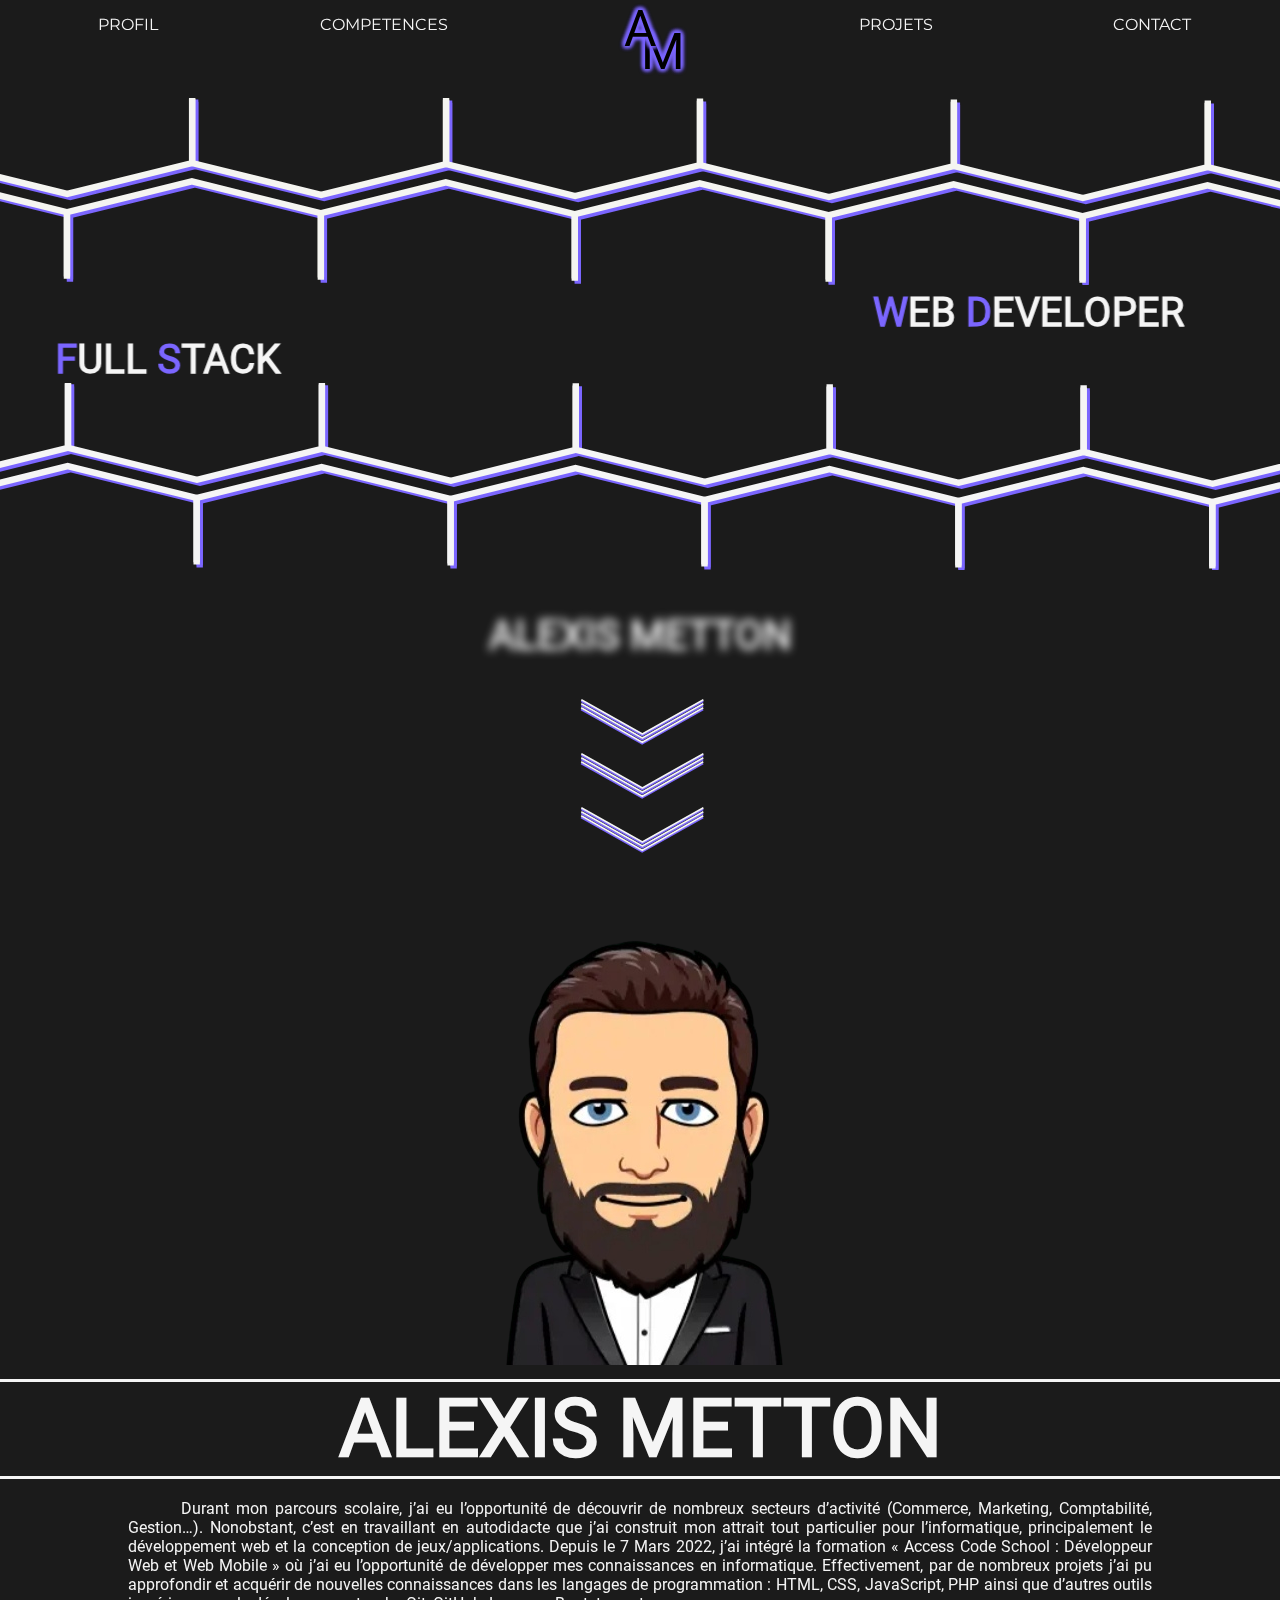
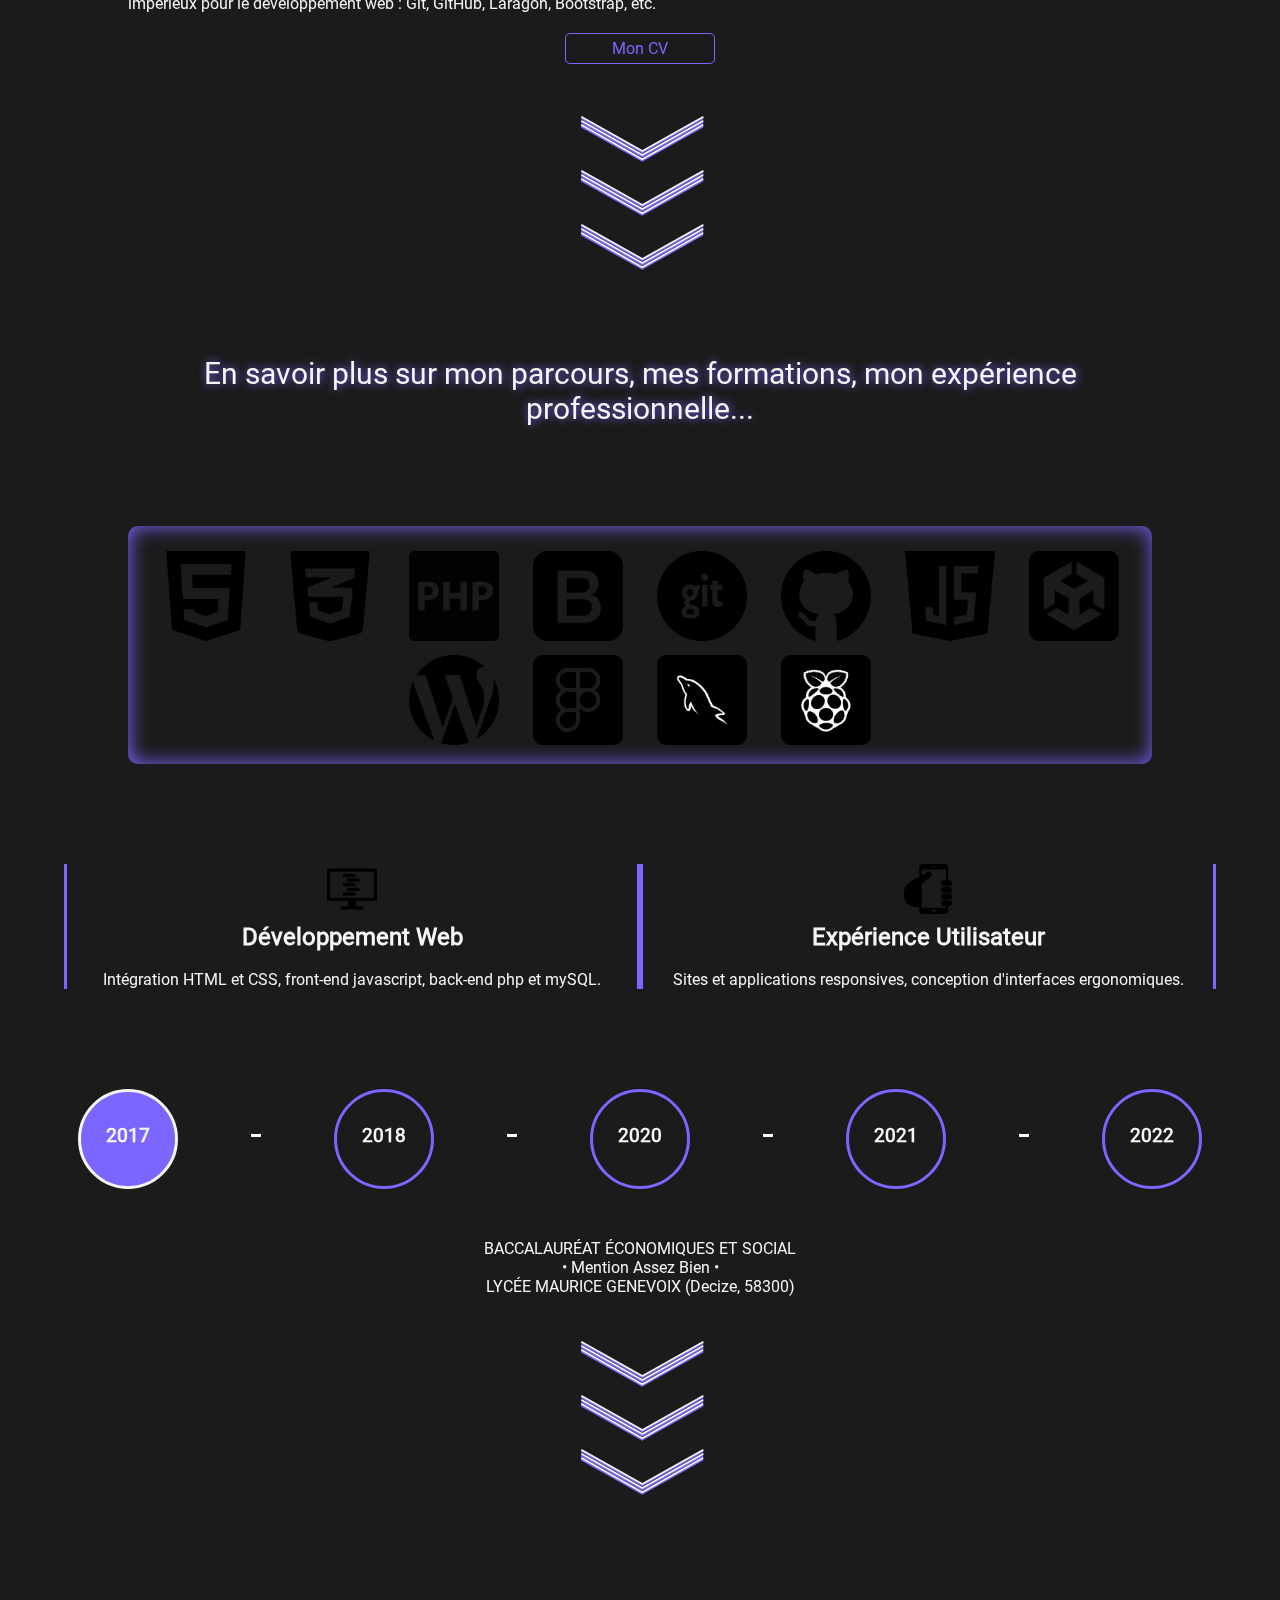
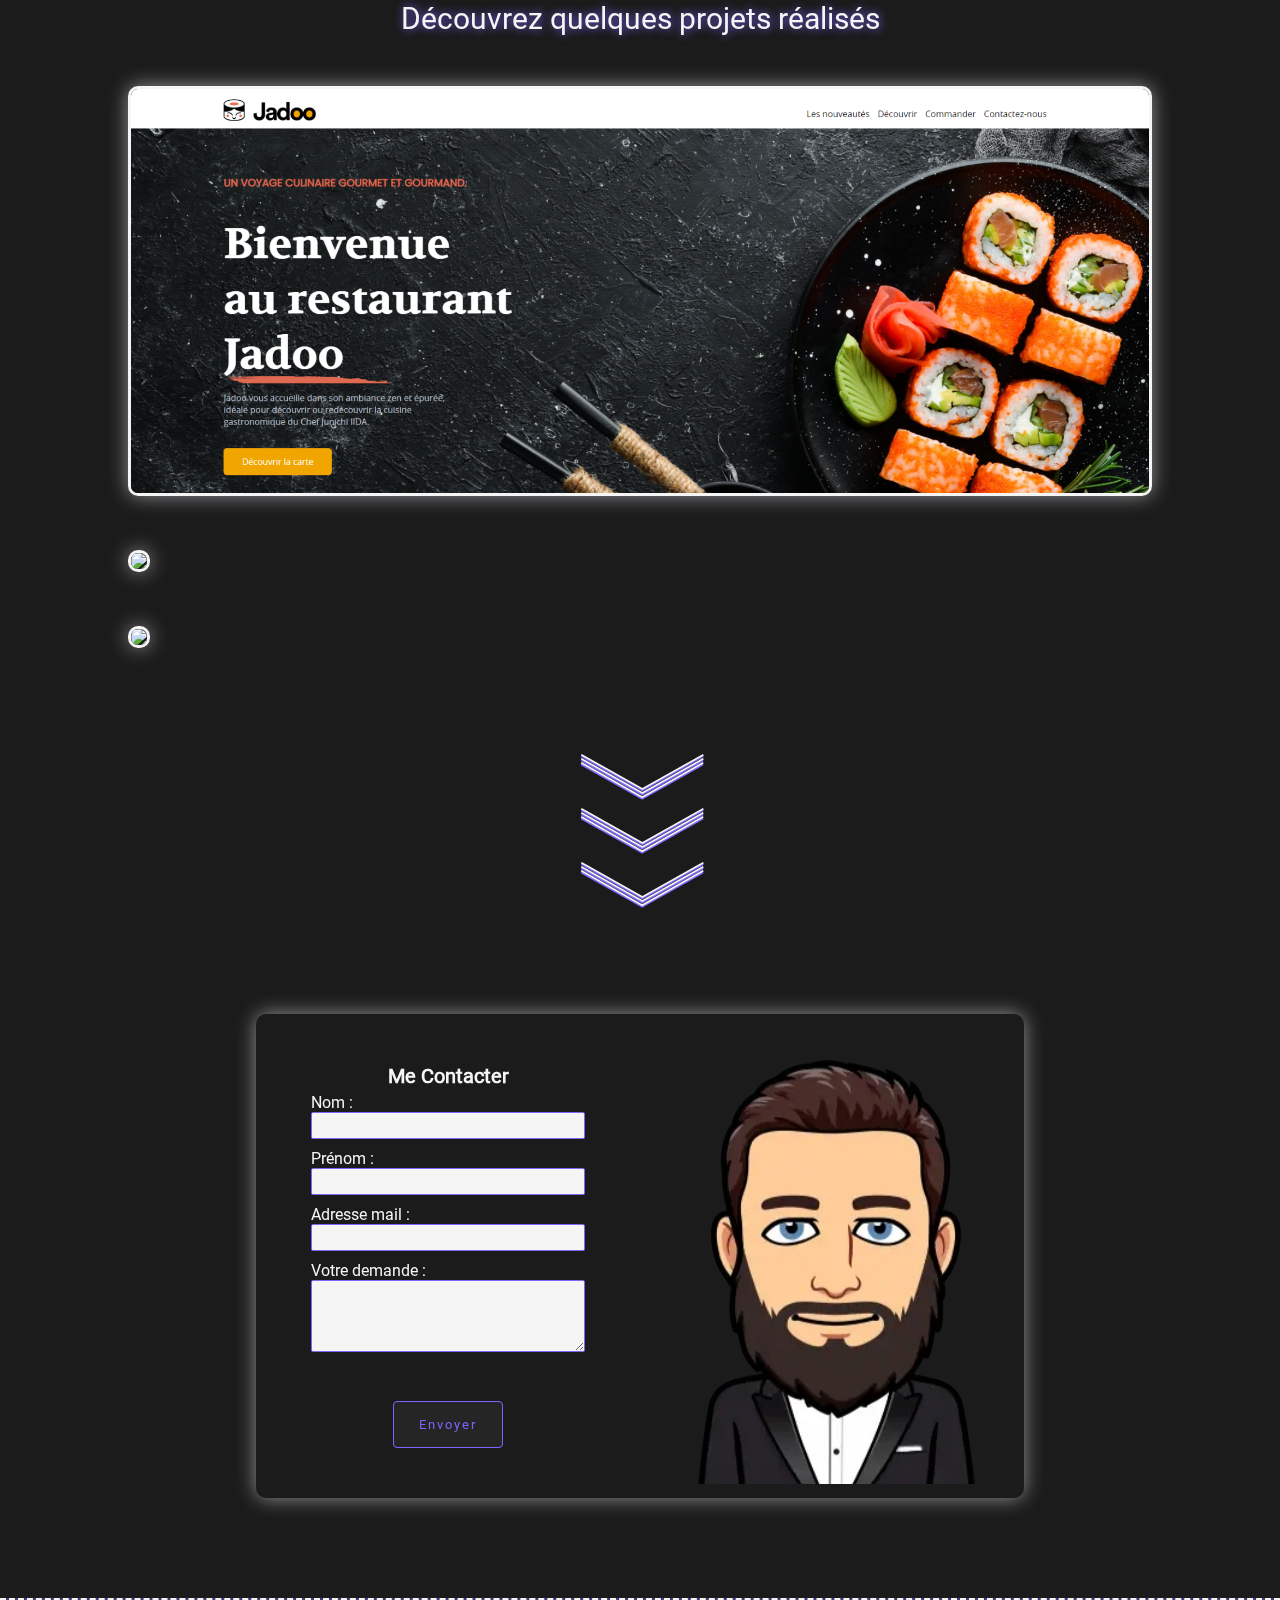
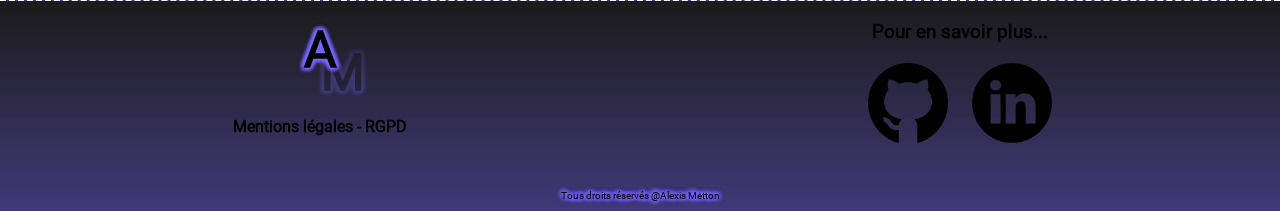
==== index.html @ 6cbc7628 "ncgfxdgsdhx," ====
<!DOCTYPE html>
<html lang="fr">
<head>
    <!--<link rel="icon" href="img/Projecteur.png">-->
    <meta charset="UTF-8">
    <meta http-equiv="X-UA-Compatible" content="IE=edge">
    <meta name="viewport" content="width=device-width, initial-scale=1.0">
    <link rel="stylesheet" href="CSS/form.css"/>
    <title>Alexis Metton</title>
</head>
<body>
    <header>
        <nav>
            <a href="#section_2">PROFIL <img class="rond" src="img/rond.svg" height="10px"></a>
            <a href="#section_3">COMPETENCES <img class="rond" src="img/rond.svg" height="10px"></a>
            <a href=""><p><span class="A">A</span><span class="M">M</span></p></a>
            <a href="#section_4">PROJETS <img class="rond" src="img/rond.svg" height="10px"></a>
            <a href="#section_5">CONTACT <img class="rond" src="img/rond.svg" height="10px"></a>
            <img id="burger" class="burger" src="img/burger.svg" height="30px" onclick="menu()">
            <img id="croix" style="display: none;" class="croix" src="img/croix.svg" height="30px" onclick="menu1()">
        </nav>
        <div id="nav" class="nav">
            <a href="#section_2">PROFIL</a>
            <a href="#section_3">COMPETENCES</a>
            <a href="#section_4">PROJETS</a>
            <a href="#section_5">CONTACT</a>
        </div>
    </header>
    <section id="section_1">
    <div>
        <div><img src="img/hautform.svg"></div>
        <div style="display: grid;grid-template-rows: 1fr 1fr;" >
            <marquee behavior="alternate"><h1><span>W</span>EB <span>D</span>EVELOPER</h1></marquee>
            <marquee behavior="alternate" direction="right"><h1><span>F</span>ULL <span>S</span>TACK</h1></marquee>
        </div>
        <div><img src="img/basform.svg"></div>
    </div><br><br>
    <h1 class="nom" id="nom">ALEXIS METTON</h1><br><br>
        <a href="#section_2"><img class="fleche" src="img/fleche.svg" height="50px"></a>
        <a href="#section_2"><img class="fleche2" src="img/fleche.svg" height="50px"></a>
        <a href="#section_2"><img class="fleche3" src="img/fleche.svg" height="50px"></a>
    </section>
    <section id="section_2">
        <div class="recadre"></div>
        <div class="portrait">
            <img src="img/Screenshot_20220531_180703-removebg-preview.png" alt="emoji alexis metton">
        </div>
        <div class="nom">
            <h1>ALEXIS METTON</h1>
        </div>
        <p>&ensp; &ensp; &ensp; &ensp;Durant mon parcours scolaire, j’ai eu l’opportunité de découvrir de nombreux secteurs d’activité (Commerce, Marketing, Comptabilité, Gestion…). Nonobstant, c’est en travaillant en autodidacte que j’ai construit mon attrait tout particulier pour l’informatique, principalement le développement web et la conception de jeux/applications. Depuis le 7 Mars 2022, j’ai intégré la formation « Access Code School : Développeur Web et Web Mobile » où j’ai eu l’opportunité de développer mes connaissances en informatique. Effectivement, par de nombreux projets j’ai pu approfondir et acquérir de nouvelles connaissances dans les langages de programmation : HTML, CSS, JavaScript, PHP ainsi que d’autres outils impérieux pour le développement web : Git, GitHub, Laragon, Bootstrap, etc.</p>
        <a href="" download=""><p class="CV">Mon CV</p></a>
        <a href="#section_3"><img class="fleche" src="img/fleche.svg" height="50px"></a>
        <a href="#section_3"><img class="fleche2" src="img/fleche.svg" height="50px"></a>
        <a href="#section_3"><img class="fleche3" src="img/fleche.svg" height="50px"></a>
    </section>
    <section id="section_3">
        <p class="titre">En savoir plus sur mon parcours, mes formations, mon expérience professionnelle...</p>
        <div class="recadre"></div>
        <div class="logo">
            <img src="img/html.png" height="100px">
            <img src="img/css-3.png" height="100px">
            <img src="img/php.png" height="100px">
            <img src="img/bootstrap.png" height="100px">
            <img src="img/git.png" height="100px">
            <img src="img/github.png" height="100px">
            <img src="img/js.png" height="100px">
            <img src="img/unity.png" height="100px">
            <img src="img/wordpress.png" height="100px">
            <img src="img/figma.png" height="100px">
            <img src="img/mysql.png" height="100px">
            <img src="img/raspberry.png" height="100px">
        </div>
        <div class="travail">
            <div class="comp">
                <img src="img/web.png" height="50px">
                <h2>Développement Web</h2><br>
                <p>Intégration HTML et CSS, front-end javascript, back-end php et mySQL.</p>
            </div>
            <div class="comp">
                <img src="img/smartphone.png" height="50px">
                <h2>Expérience Utilisateur</h2><br>
                <p>Sites et applications responsives, conception d'interfaces ergonomiques.</p>
            </div>
        </div>
        <div class="parcours" style="margin-left: 5px;margin-right: 5px;">
            <div class="cercle" id="cercle1" onclick="bullebac()">
                <h3>2017</h3>
            </div><img src="img/ligne.jpg" height="3px" width="10px" style="margin-top: 45px;">
            <div class="cercle" id="cercle2" onclick="bulleiut()">
                <h3>2018</h3>
            </div><img src="img/ligne.jpg" height="3px" width="10px" style="margin-top: 45px;">
            <div class="cercle" id="cercle3" onclick="bullebts()">
                <h3>2020</h3>
            </div><img src="img/ligne.jpg" height="3px" width="10px" style="margin-top: 45px;">
            <div class="cercle" id="cercle4" onclick="bulledcg()">
                <h3>2021</h3>
            </div><img src="img/ligne.jpg" height="3px" width="10px" style="margin-top: 45px;">
            <div class="cercle" id="cercle5" onclick="bulleacs()">
                <h3>2022</h3>
            </div>
        </div>
        <div class="infos">
            <p class="bac" id="bac">BACCALAURÉAT ÉCONOMIQUES ET SOCIAL <br>• Mention Assez Bien • <br>LYCÉE MAURICE GENEVOIX (Decize, 58300)</p>
            <p class="iut" id="iut">1° ANNÉE DUT TECHNIQUES DE COMMERCIALISATION <br>• Étude axée sur le Commerce et le Marketing • <br>IUT D’ALLIER (Moulins, 03000)</p>
            <p class="bts" id="bts">BTS COMPTABILITÉ ET GESTION <br>• Obtention avec 16,88 de moyenne • <br>LYCÉE JEAN MONNET (Moulins,03000)</p>
            <p class="dcg" id="dcg">2° ANNÉE LICENCE DCG <br>• Diplôme Comptabilité et Gestion • <br>LYCÉE SIDOINE APOLLINAIRE (Clermont-Ferrand, 63000)</p>
            <p class="acs" id="acs">FORMATION ACCESS CODE SCHOOL <br>• Axée sur le Développement Web • <br>ONLINEFORMAPRO (Nevers, 58000)</p>
        </div>
        <a href="#section_4"><img class="fleche" src="img/fleche.svg" height="50px"></a>
        <a href="#section_4"><img class="fleche2" src="img/fleche.svg" height="50px"></a>
        <a href="#section_4"><img class="fleche3" src="img/fleche.svg" height="50px"></a>
    </section>
    <section id="section_4">
        <div class="cadre">
            <p>Découvrez quelques projets réalisés</p>
            <div class="projet" id="projet1" onclick="openModal1()">
                <img src="img/jadoo.png">
            </div>
            <div class="projet" id="projet2" onclick="openModal2()">
                <img src="img/travelers.png">
            </div>
            <div class="projet" id="projet3" onclick="openModal3()">
                <img src="img/enlight.png">
            </div>
        </div>
        <a href="#section_5"><img class="fleche" src="img/fleche.svg" height="50px"></a>
        <a href="#section_5"><img class="fleche2" src="img/fleche.svg" height="50px"></a>
        <a href="#section_5"><img class="fleche3" src="img/fleche.svg" height="50px"></a>
    </section>
    <section id="section_5">
        <article class="ligne">
            <form method="post" action="traitement.php" class="colonne">
                <h5>Me Contacter</h5>
                <div class="img"></div>
                <div class="ligne">
                    <p class="colonne">
                        <label for="nom">Nom :</label>
                        <input type="text" name="nom" required>
                    </p>
                    <p class="colonne">
                        <label for="prenom">Prénom :</label>
                        <input type="text" name="prenom" required>
                    </p>
                </div>
                <p class="colonne">
                    <label for="mail">Adresse mail :</label>
                    <input type="email" name="mail" required>
                </p>
                <p class="colonne">
                    <label for="demande">Votre demande :</label>
                    <textarea name="demande" rows="4" required></textarea>
                </p>
                <input type="submit" value="Envoyer">
            </form>
        </article>
    </section>
    <footer>
        <div class="ligne">
            <div id="logofooter">
                <a href="#"><p><span class="A">A</span><span class="M">M</span></p></a><br><br>
                <a href="#">Mentions légales - RGPD</a>
            </div>
            <div id="reseaux">
                <h3>Pour en savoir plus...</h3>
                <div class="ligne1">
                    <button><img src="img/github.png" alt="Github" height="80px"></button>
                    <button><img src="img/linkedin.png" alt="Linkedin" height="80px"></button>
                </div>
            </div>
        </div><br><br>
        <p class="droit">Tous droits réservés @Alexis Metton</p>
    </footer>
    <div id="scroll_to_top">
        <a href="#top">
            <img src="img/scrollTop.svg" height="20px">
        </a>
    </div>
    <div id="overlay" class="overlay" onclick="closeAvecOverlay()">

    </div>
    <div id="popup1">
        <span onclick="closeModal1()" id="btnClose" class="btnClose">&times;</span>
    </div> 
    <div id="popup2">

    </div> 
    <div id="popup3">

    </div> 
</body>
</html>
<script src="JavaScript/JavaScipt.js"></script>
---- CSS/form.css ----
@import "font.css";

*{
    box-sizing: border-box;
    margin: 0;
    padding:0;

    font-family: "Roboto-Regular";
}
html{
    scroll-behavior: smooth;
}
body{
    min-width: 500px;
    background-color: rgb(27, 27, 27);
}
::-webkit-scrollbar {
    display: none;
    }
.fleche{
    width: 100%;
    animation-duration: .9s;
    animation-name: clignoter1;
    animation-iteration-count: infinite;
    transition: none;
}
.fleche2{
    width: 100%;
    animation-duration: .9s;
    animation-name: clignoter2;
    animation-iteration-count: infinite;
    transition: none;
}
.fleche3{
    width: 100%;
    animation-duration: .9s;
    animation-name: clignoter3;
    animation-iteration-count: infinite;
    transition: none;
}
#scroll_to_top {
    position: fixed;
    bottom: 30px;
    right: 30px;
    opacity: 0;
    border-style: solid;
    border-radius: 50%;
    padding: 10px;
    border-color: whitesmoke;
    border-width: 1px;
    z-index: 1;
  }
  #scroll_to_top:hover {
    transform: scale(1.05);
  }
/***************************************************Header***************************************************************/
nav {
    display: grid;
    grid-template-columns: 1fr 1fr 1fr 1fr 1fr;
    width: 100%;
}
.rond{
    display: block;
    visibility: hidden;
    margin: auto;
    background-color: whitesmoke;
    border-radius: 50%;
    transform: translateY(50px);
}
nav a{
    color: whitesmoke;
    text-decoration: none;
    font-family: "Montserrat-Regular";
    margin: auto;
}
nav a:hover{
    cursor: pointer;
    color: whitesmoke;
}
nav a:hover .rond{
    visibility: visible;
    transform: translateY(0px);
    transition: 250ms;
}
nav a:hover:nth-child(3){
    text-decoration: none;
}
a{
    text-decoration: none;
}
nav p{
    color: black;
    margin: auto;
    font-size: 50px;
    text-shadow: 1px 1px 5px rgb(123, 102, 255), 1px -1px 5px rgb(123, 102, 255), -1px 1px 5px rgb(123, 102, 255), -1px -1px 5px rgb(123, 102, 255), 1px -1px 5px rgb(123, 102, 255), -1px 1px 5px rgb(123, 102, 255), -1px -1px 5px rgb(123, 102, 255), -1px -1px 5px rgb(123, 102, 255);
}
nav p .M{
    position: absolute;
    margin-left: -16px;
    margin-top: 23px;
    z-index: -1;
}
header{
    background-color: rgb(27, 27, 27);
    position: sticky;
    top: 0;
    z-index: 10;
}
nav .burger{
    display: none;
}
.nav{
    display: grid;
    position: absolute;
    top: 0px;
    width: 100%;
    text-align: center;
    display: none;
}
.nav a{
    margin-top: 5px;
    color: whitesmoke;
    text-shadow: 2px 0 1px rgb(123, 102, 255);
    font-family: "Montserrat-Regular";
}
/***************************************************Section 1******************************************************/
#section_1{
    margin-top: 40px;
}
#section_1 img{
    width: 100%;
}
#section_1 h1{
    font-size: 40px;
    color: whitesmoke;
}
#section_1 h1 span{
    font-size: 40px;
    color: rgb(123, 102, 255);
}
#section_1 .nom span{
    color: whitesmoke;
}
#section_1 .nom{
    filter: blur(5px);
    text-align: center;
}
#section_1 .dvlp{
    animation: marquee 15s linear infinite;
}
#section_1 .full{
    animation: marquee 15s linear infinite;
}
/************************************Section 2***********************************/
#section_2 .recadre{
    padding-top:50px;
}
#section_2 .portrait{
    text-align: center;
}
#section_2 h1{
    text-align: center;
}
#section_2 .nom{
    width: 100%;
    border-style: solid;
    border-color: whitesmoke;
    color: whitesmoke;
    border-left: none;
    border-right: none;
    margin-top: 10px;
    font-size: 40px;
}
#section_2 p{
    text-align: justify;
    color: whitesmoke;
    width: 80%;
    margin: auto;
    margin-top: 20px;
}
#section_2 .CV{
    margin-top: 10px;
    text-align: center;
    color: whitesmoke;
    border-style: solid;
    border-color: rgb(123, 102, 255);
    color : rgb(123, 102, 255);
    width: 150px;
    margin: auto;
    justify-content: center;
    padding-top: 5px;
    padding-bottom: 5px;
    padding-left: 0;
    padding-right: 0;
    border-radius: 5px;
    margin-top: 20px;
    cursor: pointer;
    margin-bottom: 50px;
    border-width: 1px;
}
#section_2 .CV:hover{
    background-color: whitesmoke;
    transition: 250ms;
    transform: scale(1.1);
}
/*****************************************Section 3*************************************/
#section_3 .titre{
    padding-top: 80px;
    color: whitesmoke;
    text-align: center;
    font-size: 30px;
    text-shadow: 1px 0 10px rgb(123, 102, 255);
    margin-top: 100px;
    width: 80%;
    margin: auto;
}
#section_3 .recadre{
    padding-top:50px;
}
#section_3 .logo{
    width: 80%;
    margin: auto;
    padding-top: 15px;
    padding-bottom: 15px;
    text-align: center;
    border-radius: 10px;
    box-shadow: inset 1px 0 20px rgb(123, 102, 255);
    margin-top: 50px;
}
#section_3 .logo img{
    padding-top: 10px;
    padding-top: 10px;
    margin-left: 15px;
    margin-right: 15px;
}
#section_3 .logo img:hover{
    transform: scale(1.1);
    transition: 250ms;
}
#section_3 .travail{
    width: 90%;
    text-align: center;
    margin: auto;
    margin-top: 100px;
}
#section_3 .travail img{
    margin: auto;
    margin-bottom: 5px;
}
#section_3 .travail img:hover{
    transform: translateY(-10px);
    transition: 250ms;
}
#section_3 .travail{
    display: grid;
    grid-template-columns: 1fr 1fr;
}
#section_3 .comp{
    color: whitesmoke;
    border-right: solid rgb(123, 102, 255);
    border-left: solid rgb(123, 102, 255);
    padding-left: 10px;
    padding-right: 10px;
}
#section_3 .parcours{
    margin-top: 100px;
    display: flex;
}
#section_3 .cercle{
    border-radius: 50%;
    width: 100px;
    height: 100px;
    margin: auto;
    border-style: solid;
    border-color: rgb(123, 102, 255);
    cursor: pointer;
    z-index: 3;
}
#section_3 .cercle:hover{
    background-color: rgb(123, 102, 255);
    transition: 250ms;
}
#section_3 .cercle h3{
    text-align: center;
    margin-top: auto;
    margin-bottom: auto;
    color: whitesmoke;
    margin-top: 35%;
}
#section_3 .infos{
    width: 50%;
    margin: auto;
    margin-top: 50px;
    color: whitesmoke;
    text-align: center;
    margin-bottom: 150px;
    position: relative;
}
#section_3 #cercle1{
    background-color: rgb(123, 102, 255);
    border-style: solid;
    border-color: whitesmoke;
}
#section_3 .bac{
    opacity: 1;
    position: absolute;
    right: 0;
    left: 0;
}
#section_3 .iut{
    opacity:0;
    position: absolute;
    right: 0;
    left: 0;
}
#section_3 .bts{
    opacity:0;
    position: absolute;
    right: 0;
    left: 0;
}
#section_3 .dcg{
    opacity:0;
    position: absolute;
    right: 0;
    left: 0;
}
#section_3 .acs{
    opacity:0;
    position: absolute;
    right: 0;
    left: 0;
}
/**********************************Section 4***************************************/
#section_4{
    padding-top: 80px;
}
#section_4 .cadre{
    width: 80%;
    margin: auto;
    border-radius: 10px;
    margin-bottom: 100px;
}
#section_4 p{
    padding-top: 20px;
    color: whitesmoke;
    text-align: center;
    font-size: 30px;
    text-shadow: 1px 0 10px rgb(123, 102, 255);
}
#section_4 .projet{
    width: 100%;
    margin: auto;
    margin-top: 50px;
}
#section_4 img{
    width: 100%;
    border-radius: 10px;
    box-shadow: 0 0 20px rgba(245, 245, 255, 0.548);
}
#section_4 img:hover{
    transform: scale(1.01);
    transition: 250ms;
}
#section_4 > a img{
    box-shadow: none;
}
#section_4 .projet img{
    z-index: 1;
    width: 100%;
    border-radius: 10px;
    border-style: solid;
    border-color: whitesmoke;
}

/*********************************Section 5***************************************/
#section_5 {
    text-align: center;
    margin-top: 100px;
}
#section_5 article {
    position: relative;
    box-shadow: 0 0 20px rgba(245, 245, 245, 0.548);
    border-radius: 10px;
    width: 60%;
    max-width: 1200px;
    margin: auto;
    transition: box-shadow 1250ms;
}

#section_5 form {
    align-items: center;
    width: 50%;
    padding: 50px;
    transition: 500ms;
}

#section_5 form p {
    text-align: left;
    width: 100%;
    padding: 5px;
}

#section_5 label + input, #section_5 label + textarea {
    border: solid 1px rgb(123, 102, 255);
    border-radius: 2px;
    background-color: whitesmoke;
    width: 100%;
    padding: 5px;
    resize: vertical;
    transition: background-color 500ms;
}

#section_5 label + input:hover, #section_5 label + input:focus, #section_5 label + textarea:hover, #section_5 label + textarea:focus {
    background-color: rgb(37, 37, 37);
}

#section_5 label + input:focus:invalid, #section_5 label + textarea:focus:invalid {
    background-color: rgb(199, 53, 53);
}

#section_5 form div {
    flex-wrap: nowrap;
    width: 100%;
}

#section_5 form div>* {
    flex: 1;
}

#section_5 form>input {
    border: none;
    border-radius: 4px;
    background-color: rgb(37, 37, 37);
    width: min-content;
    padding: 15px 25px;
    margin-top: 40px;
    cursor: pointer;
    transition: 125ms;
    letter-spacing: 2px;
    color: rgb(123, 102, 255);
    border-style: solid;
    border-width: 1px;
    border-color: rgb(123, 102, 255);
}

#section_5 form>input:hover, #section_5 form>input:focus {
    transform: scale(1.1);
    background-color: whitesmoke;
    transition: 250ms;
    border-style: solid;
    border-color: rgb(123, 102, 255);
}

#section_5 .img {
    position: absolute;
    top: 0;
    right: 0;
    background: url(../img/Screenshot_20220531_180703-removebg-preview.png);
    background-repeat: no-repeat;
    background-position-y: center;
    background-position-x: center;
    border-radius: 0 10px 10px 0;
    width: 50%;
    height: 100%;
    transition: 500ms 250ms;
}
#section_5 h5{
    font-size: 20px;
    color: whitesmoke;
}
#section_5 label{
    color: whitesmoke;
}
/***********************************footer*************************************/
footer{
    border-top: dashed;
    margin-top: 100px;
    color: whitesmoke;
    text-align: center;
    background: linear-gradient(rgb(27, 27, 27), rgba(122, 102, 255, 0.411));
}
footer .ligne{
    display: grid;
    grid-template-columns: 1fr 1fr;
}
footer p{
    color: black;
    margin: auto;
    font-size: 50px;
    text-shadow: 1px 1px 5px rgb(123, 102, 255), 1px -1px 5px rgb(123, 102, 255), -1px 1px 5px rgb(123, 102, 255), -1px -1px 5px rgb(123, 102, 255), 1px -1px 5px rgb(123, 102, 255), -1px 1px 5px rgb(123, 102, 255), -1px -1px 5px rgb(123, 102, 255), -1px -1px 5px rgb(123, 102, 255);
}
footer #lignefooter a p span:hover .M{
    z-index: 0;
}
footer p .M{
    position: absolute;
    margin-left: -16px;
    margin-top: 23px;
    z-index: -1;
}
footer a{
    color: black;
    font-weight: bold;
}
footer h1 span{
    color: rgb(123, 102, 255);
}
footer .ligne{
    margin-top: 20px;
}
footer button{
    margin-top: 20px;
    margin-left: 10px;
    margin-right: 10px;
    background-color: transparent;
    border-style: none;
}
footer .droit{
    padding-bottom: 10px; 
    padding-top: 5px;
    font-size: 10px;
    color: black;
}
footer img:hover{
    transform: scale(1.1);
    transition: 250ms;
}
footer h3{
    color: black;
    font-weight: bold;
}
/*****************************Keyframes*******************************/
@keyframes clignoter1 {
    0%   { opacity:1; }
    50%   {opacity:0; }
    100% { opacity:0; }
  }
@keyframes clignoter2 {
    0%   { opacity:0; }
    40%   {opacity:1; }
    100% { opacity:0; }
  }
@keyframes clignoter3 {
    0%   { opacity:0; }
    40%   {opacity:0; }
    90% { opacity:1; }
  }
/***************************Media Queries***************************/
/**************************Header****************************************/
@media screen and (max-width:850px){
    nav a {
        display: none;
    }
    nav a:nth-child(3){
        display: flex;
    }
    nav .burger{
        display: flex;
        margin: auto;
        position: absolute;
        right: 25px;
        margin-top: 25px;
    }
    nav .croix{
        display: flex;
        margin: auto;
        position: absolute;
        right: 25px;
        margin-top: 25px;
    }
}
/************************Section 5************************************/
@media screen and (max-width:1200px){
    #section_5 .img {
        width: 50%;
    }
    #section_5 form {
        width:60%;
    }
}
@media screen and (max-width:1000px){
#section_5 article{
    display: grid;
    grid-template-columns: 1fr;
}
#section_5 {
    text-align: center;
    margin-top: 100px;
}
#section_5 .img {
    position: relative;
    background: url(/img/Screenshot_20220531_180703-removebg-preview.png);
    background-repeat: no-repeat;
    background-position-y: center;
    background-position-x: center;
    border-radius: 0 10px 10px 0;
    width: 100%;
    height: 500px;
    margin: auto;
    transition: 500ms 250ms;
}
#section_5 article {
    width: 60%;
}

#section_5 form {
    width: 100%;
}
}
@media screen and (max-width:640px){
    #section_5 article {
        width: 80%;
    }
    
    #section_5 form {
        width: 100%;
    }
}
/***********************Footer*******************************************/
@media screen and (max-width:450px){
    footer .ligne{
        display: grid;
        grid-template-columns: 1fr;
    }
    footer #reseaux{
        margin-top: 20px;
    }
}

/***************************************Popup**********************************/
.overlay{
    position: fixed;
    left: 0;
    top: 0;
    background-color: rgba(27, 27, 27, 0);
    width: 100%;
    height: 100%;
    z-index: -1;
    opacity: 0;
    /*display: none;*/
}
#popup1{
    top: 0;
    left: 10%;
    margin: 20vh auto;
    position: fixed;
    width:80%;
    height: 65%;
    background-color: rgba(27, 27, 27, 0.562);
    border-radius: 10px;
    box-shadow: 10px 10px 20px 10px rgba(245, 245, 245, 0.24);
    z-index: -2;
    opacity: 0;
    overflow-y: scroll;
    overflow-x:hidden;
    /*display: none;*/
}
#popup2{
    top: 0;
    left: 10%;
    margin: 30vh auto;
    position: fixed;
    width:80%;
    height: 50%;
    background-color: rgba(27, 27, 27, 0.562);
    border-radius: 10px;
    box-shadow: 10px 10px 20px 10px rgba(245, 245, 245, 0.24);
    z-index: -2;
    opacity: 0;
    overflow-y: scroll;
    overflow-x:hidden;
    /*display: none;*/
}
#popup3{
    top: 0;
    left: 10%;
    margin: 30vh auto;
    position: fixed;
    width:80%;
    height: 50%;
    background-color: rgba(27, 27, 27, 0.562);
    border-radius: 10px;
    box-shadow: 10px 10px 20px 10px rgba(245, 245, 245, 0.24);
    z-index: -2;
    opacity: 0;
    overflow-y: scroll;
    overflow-x:hidden;
    /*display: none;*/
}
::-webkit-scrollbar {
    display: none;
    }
.btnClose{
    float: right;
    cursor: pointer;
    color: whitesmoke;
    right: 30px;
    top: 20px;
    position: sticky;
}
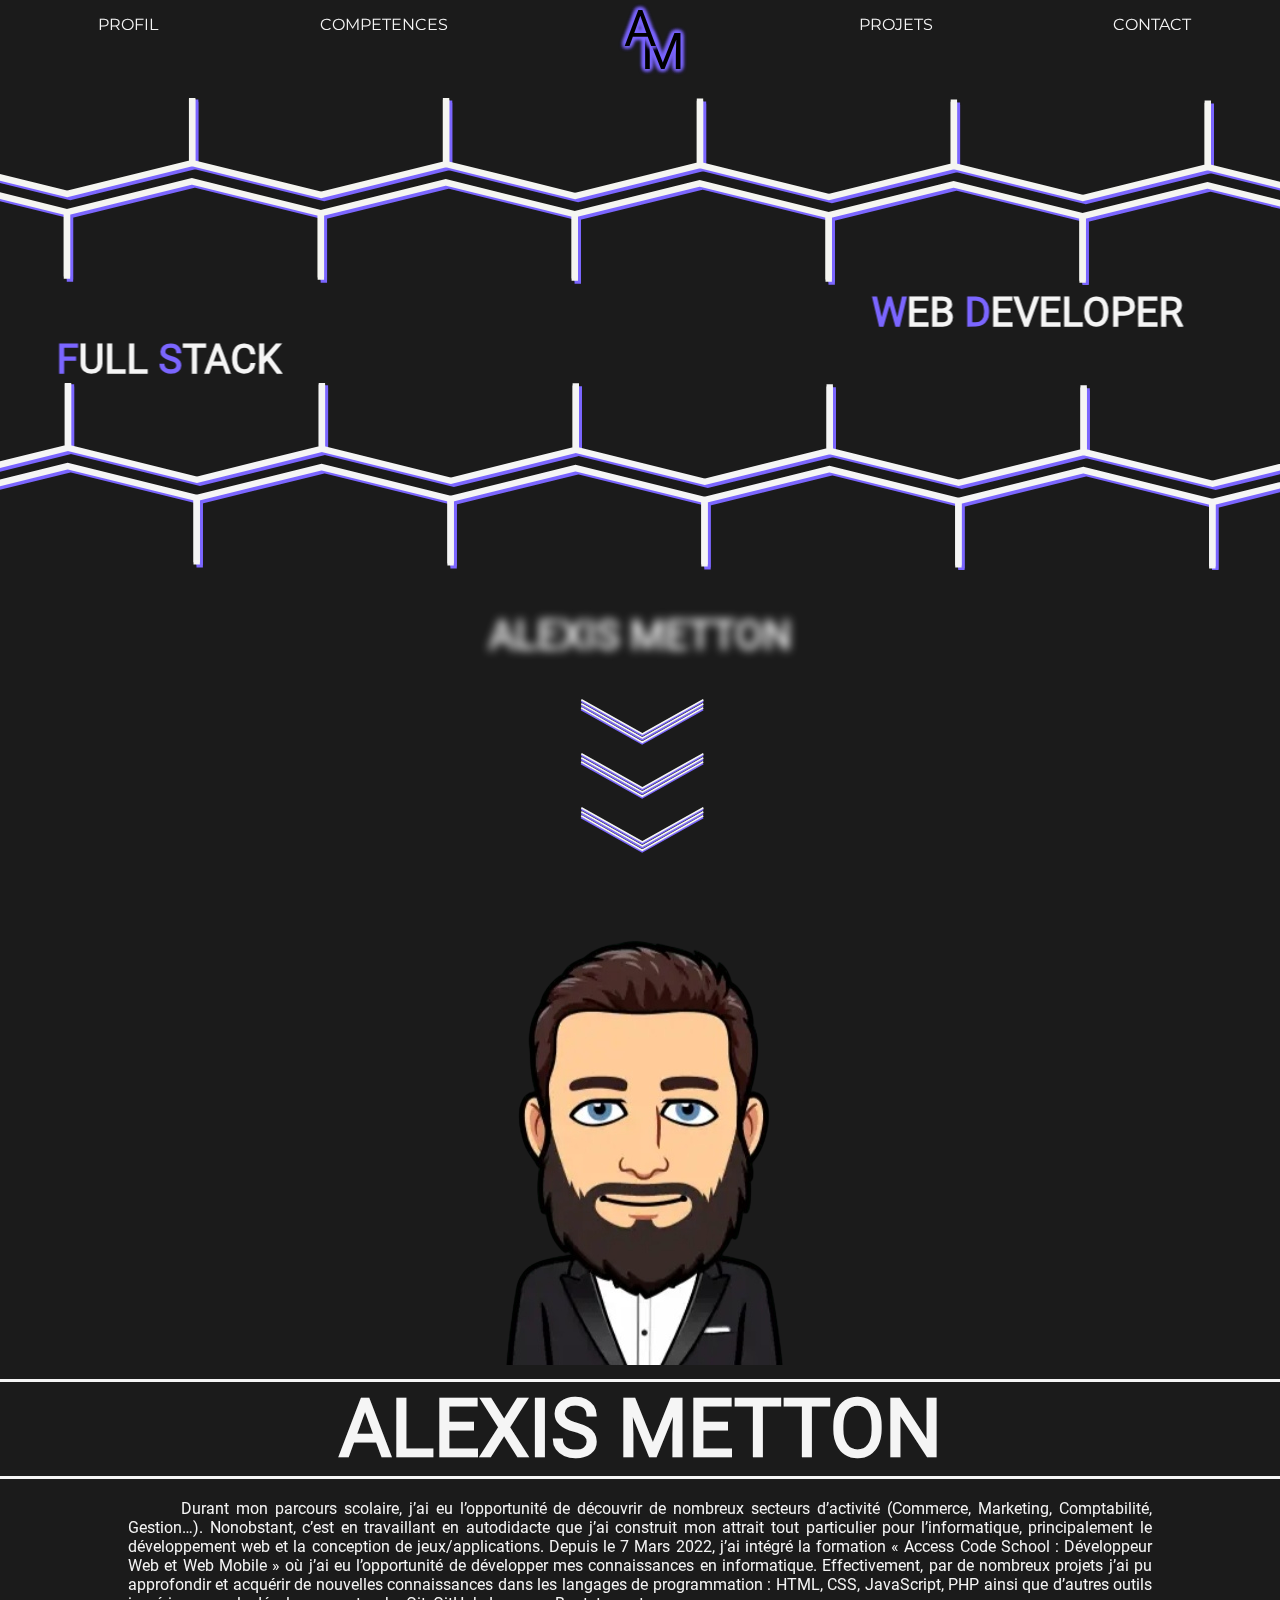
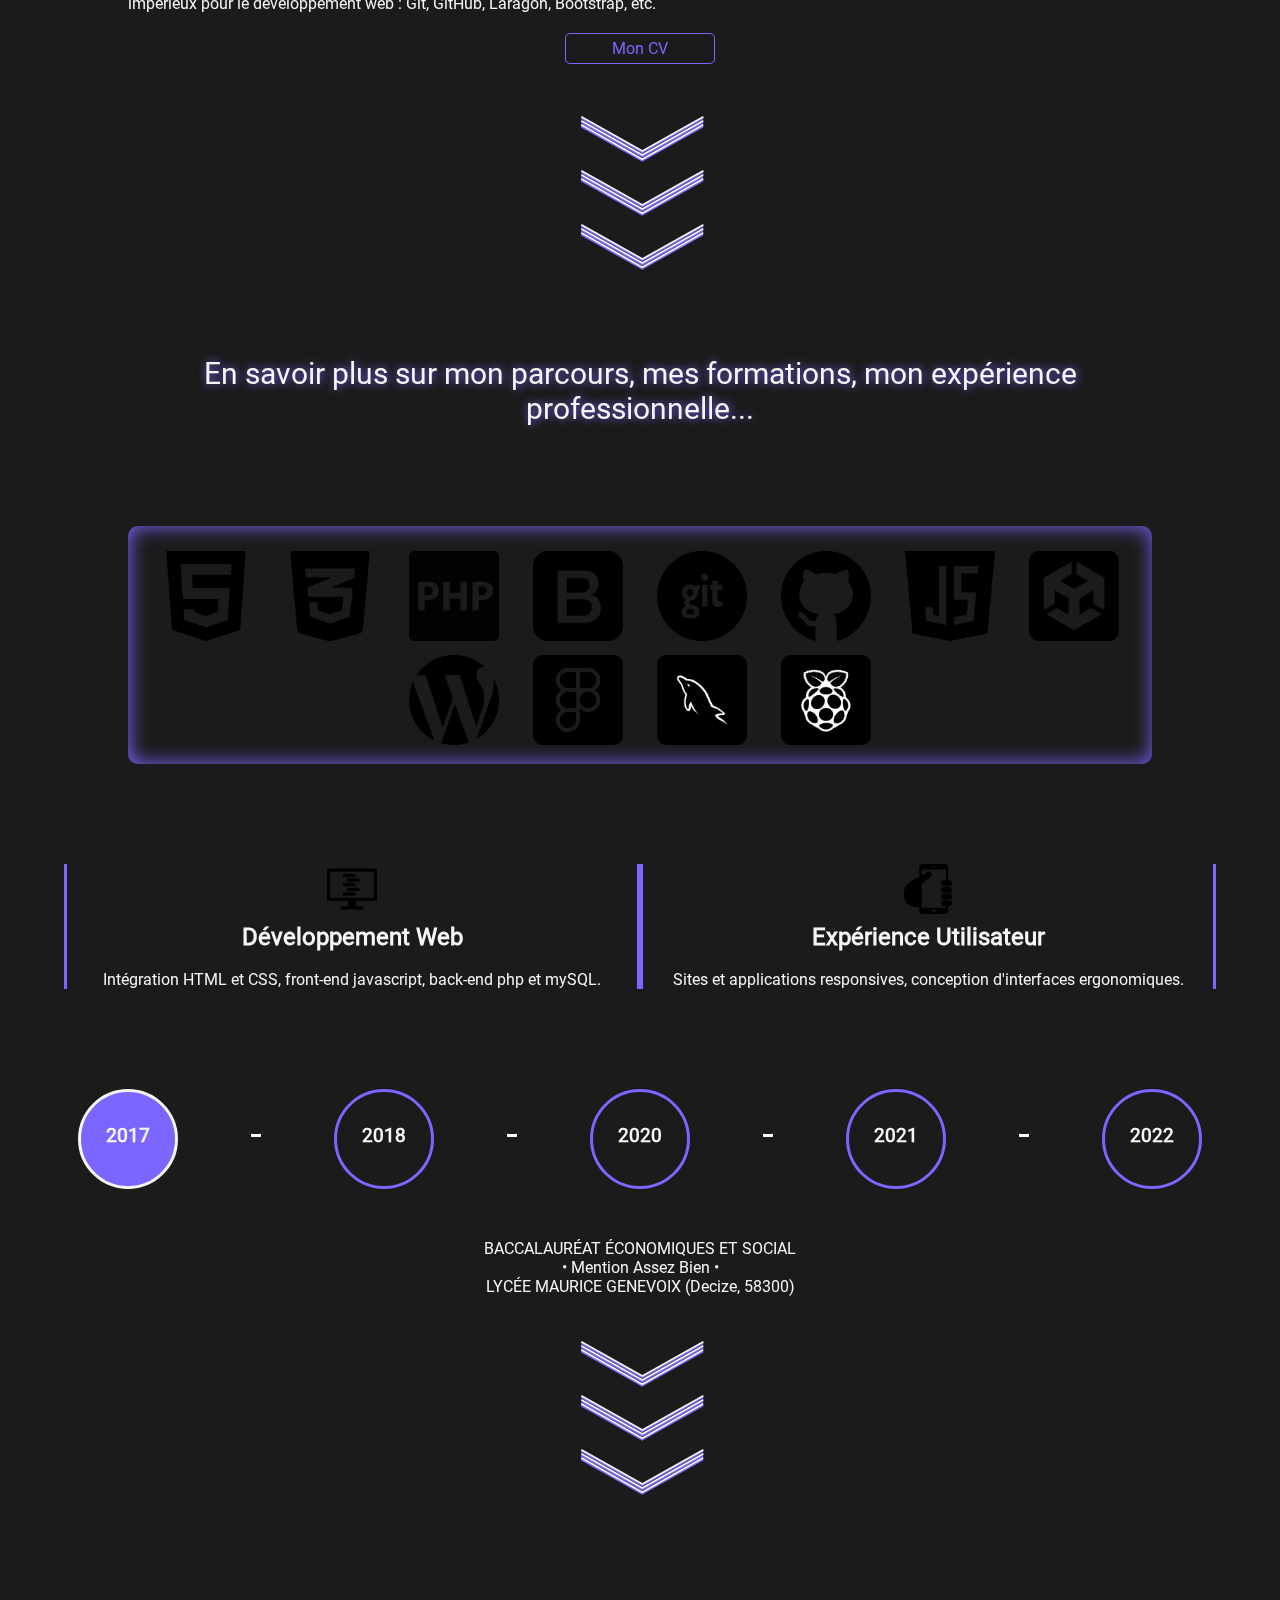
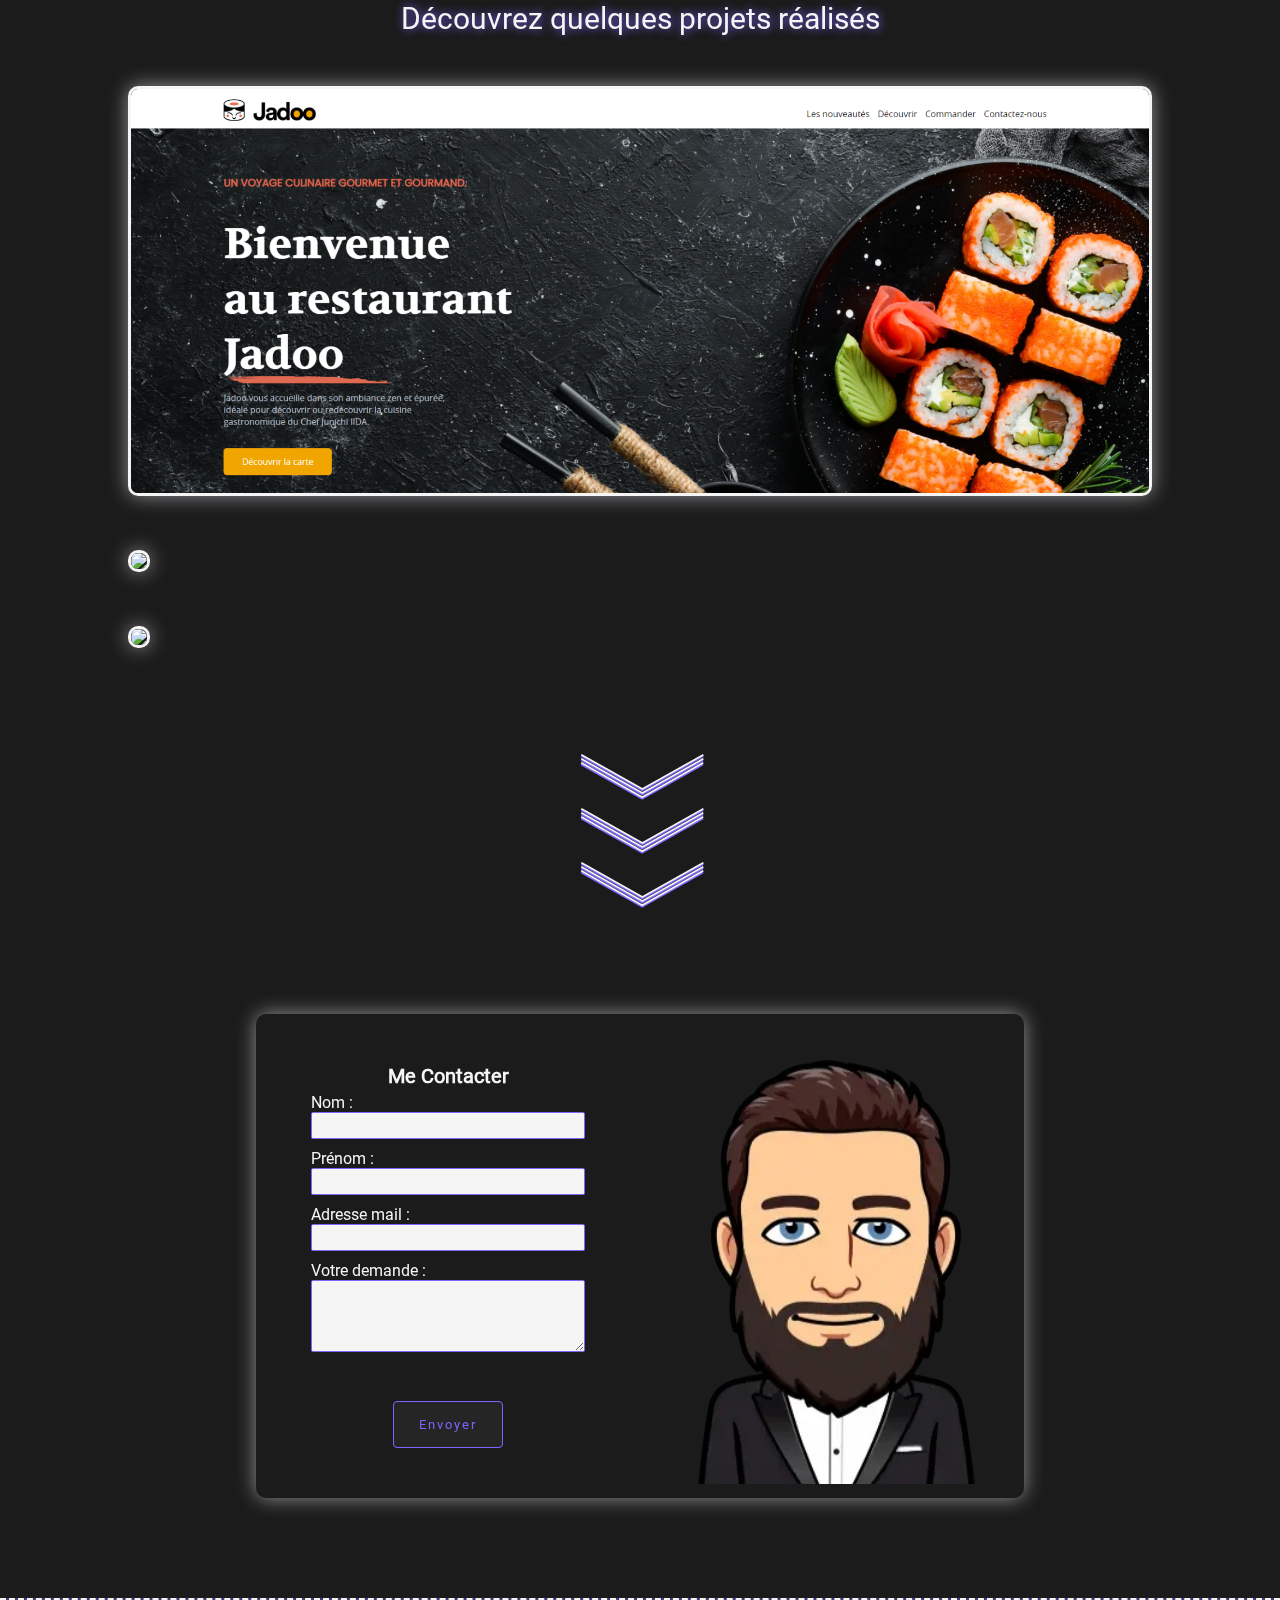
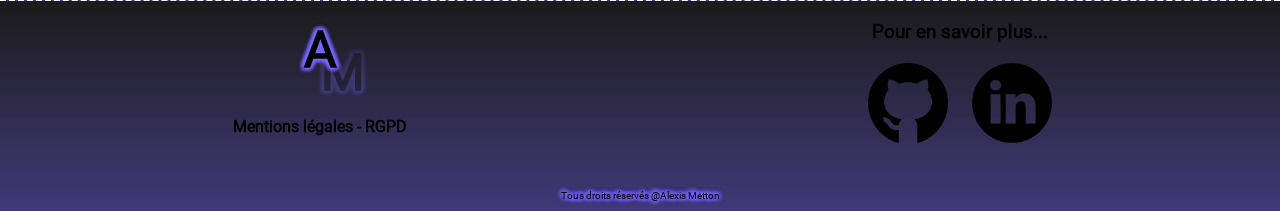
==== commit 8aca03c3: "dhfjcg," ====
--- a/index.html
+++ b/index.html
@@ -20,10 +20,14 @@
             <img id="croix" style="display: none;" class="croix" src="img/croix.svg" height="30px" onclick="menu1()">
         </nav>
         <div id="nav" class="nav">
-            <a href="#section_2">PROFIL</a>
-            <a href="#section_3">COMPETENCES</a>
-            <a href="#section_4">PROJETS</a>
-            <a href="#section_5">CONTACT</a>
+            <div style="border-style:solid;">
+                <a href="#section_2">PROFIL</a>
+                <a href="#section_3">COMPETENCES</a>
+            </div>
+            <div>
+                <a href="#section_4">PROJETS</a>
+                <a href="#section_5">CONTACT</a>
+            </div>
         </div>
     </header>
     <section id="section_1">
--- a/CSS/form.css
+++ b/CSS/form.css
@@ -110,7 +110,7 @@
     display: none;
 }
 .nav{
-    display: grid;
+    display: flex;
     position: absolute;
     top: 0px;
     width: 100%;
@@ -642,11 +642,11 @@
 }
 #popup1{
     top: 0;
-    left: 10%;
-    margin: 20vh auto;
+    left: 17%;
+    margin: 10vh auto;
     position: fixed;
-    width:80%;
-    height: 65%;
+    width:65%;
+    height: 80%;
     background-color: rgba(27, 27, 27, 0.562);
     border-radius: 10px;
     box-shadow: 10px 10px 20px 10px rgba(245, 245, 245, 0.24);
@@ -658,11 +658,11 @@
 }
 #popup2{
     top: 0;
-    left: 10%;
-    margin: 30vh auto;
+    left: 17%;
+    margin: 10vh auto;
     position: fixed;
-    width:80%;
-    height: 50%;
+    width:65%;
+    height: 80%;
     background-color: rgba(27, 27, 27, 0.562);
     border-radius: 10px;
     box-shadow: 10px 10px 20px 10px rgba(245, 245, 245, 0.24);
@@ -674,11 +674,11 @@
 }
 #popup3{
     top: 0;
-    left: 10%;
-    margin: 30vh auto;
+    left: 17%;
+    margin: 10vh auto;
     position: fixed;
-    width:80%;
-    height: 50%;
+    width:65%;
+    height: 80%;
     background-color: rgba(27, 27, 27, 0.562);
     border-radius: 10px;
     box-shadow: 10px 10px 20px 10px rgba(245, 245, 245, 0.24);
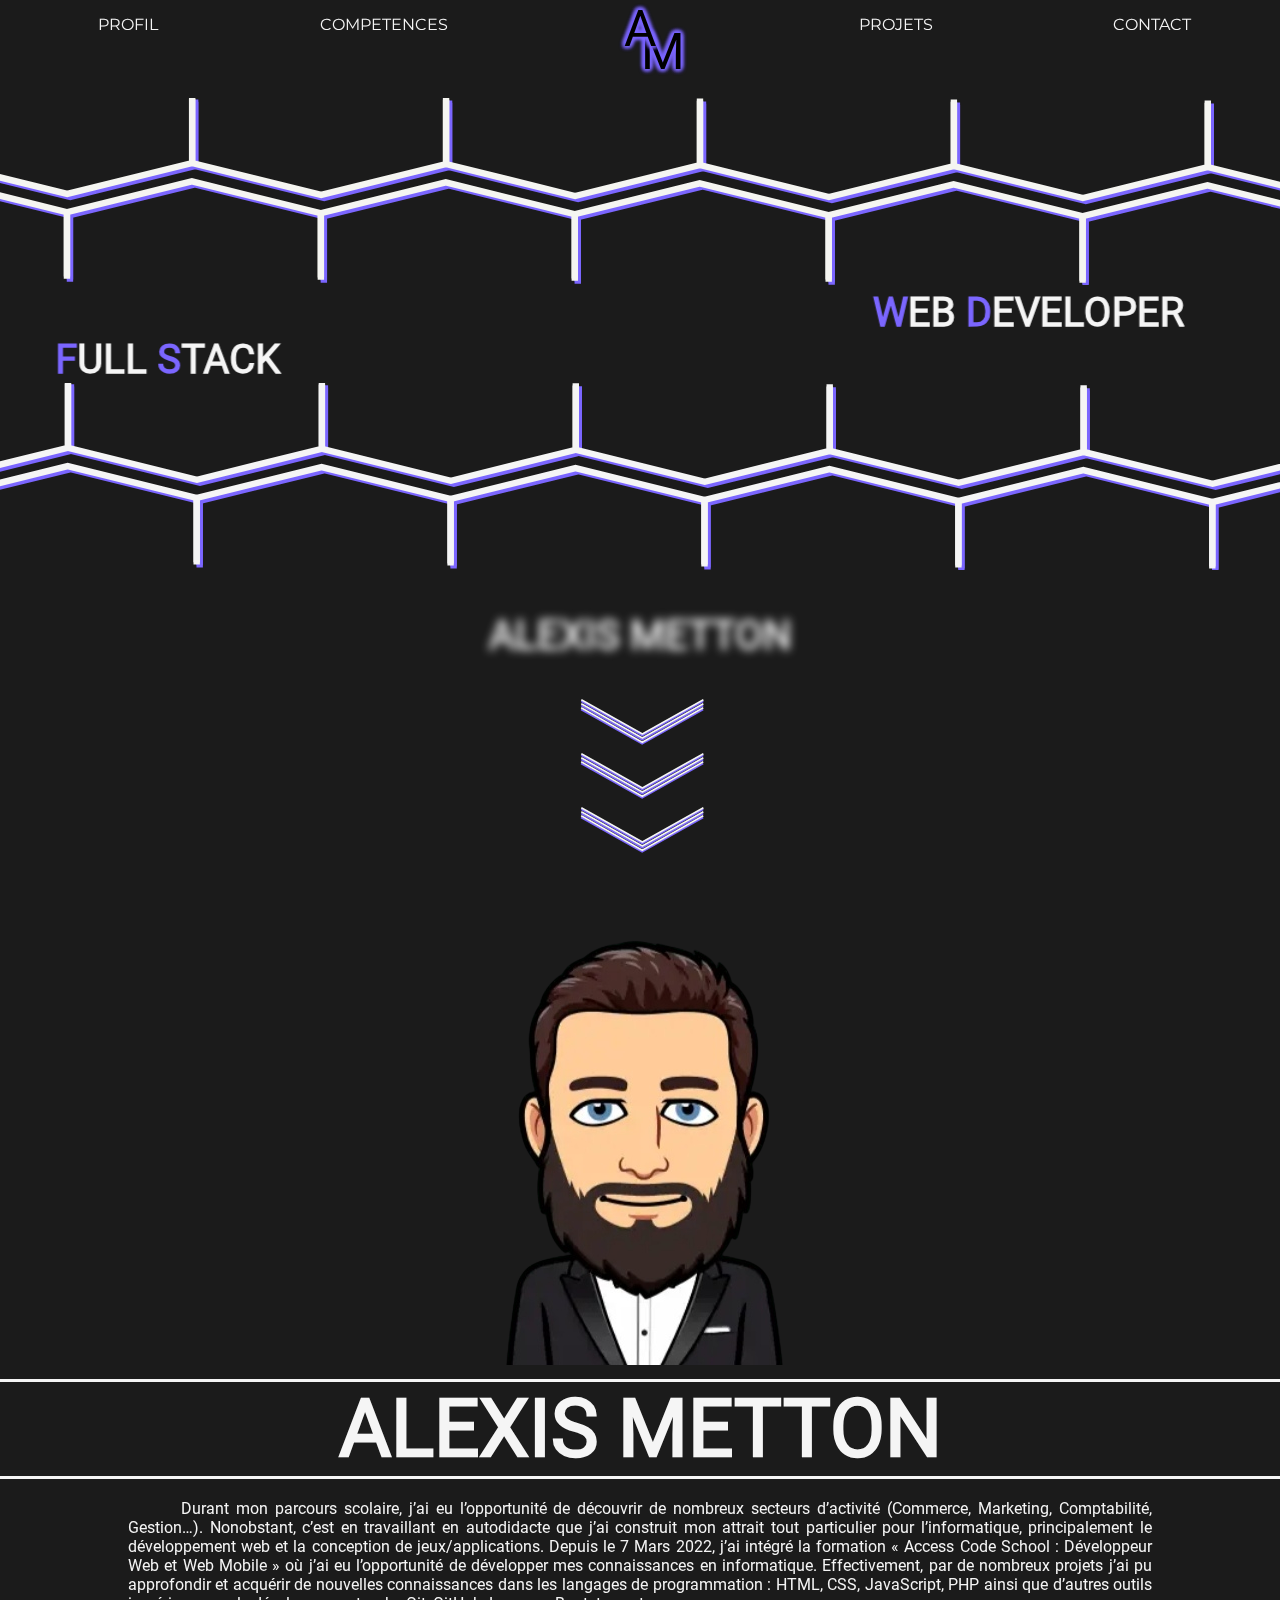
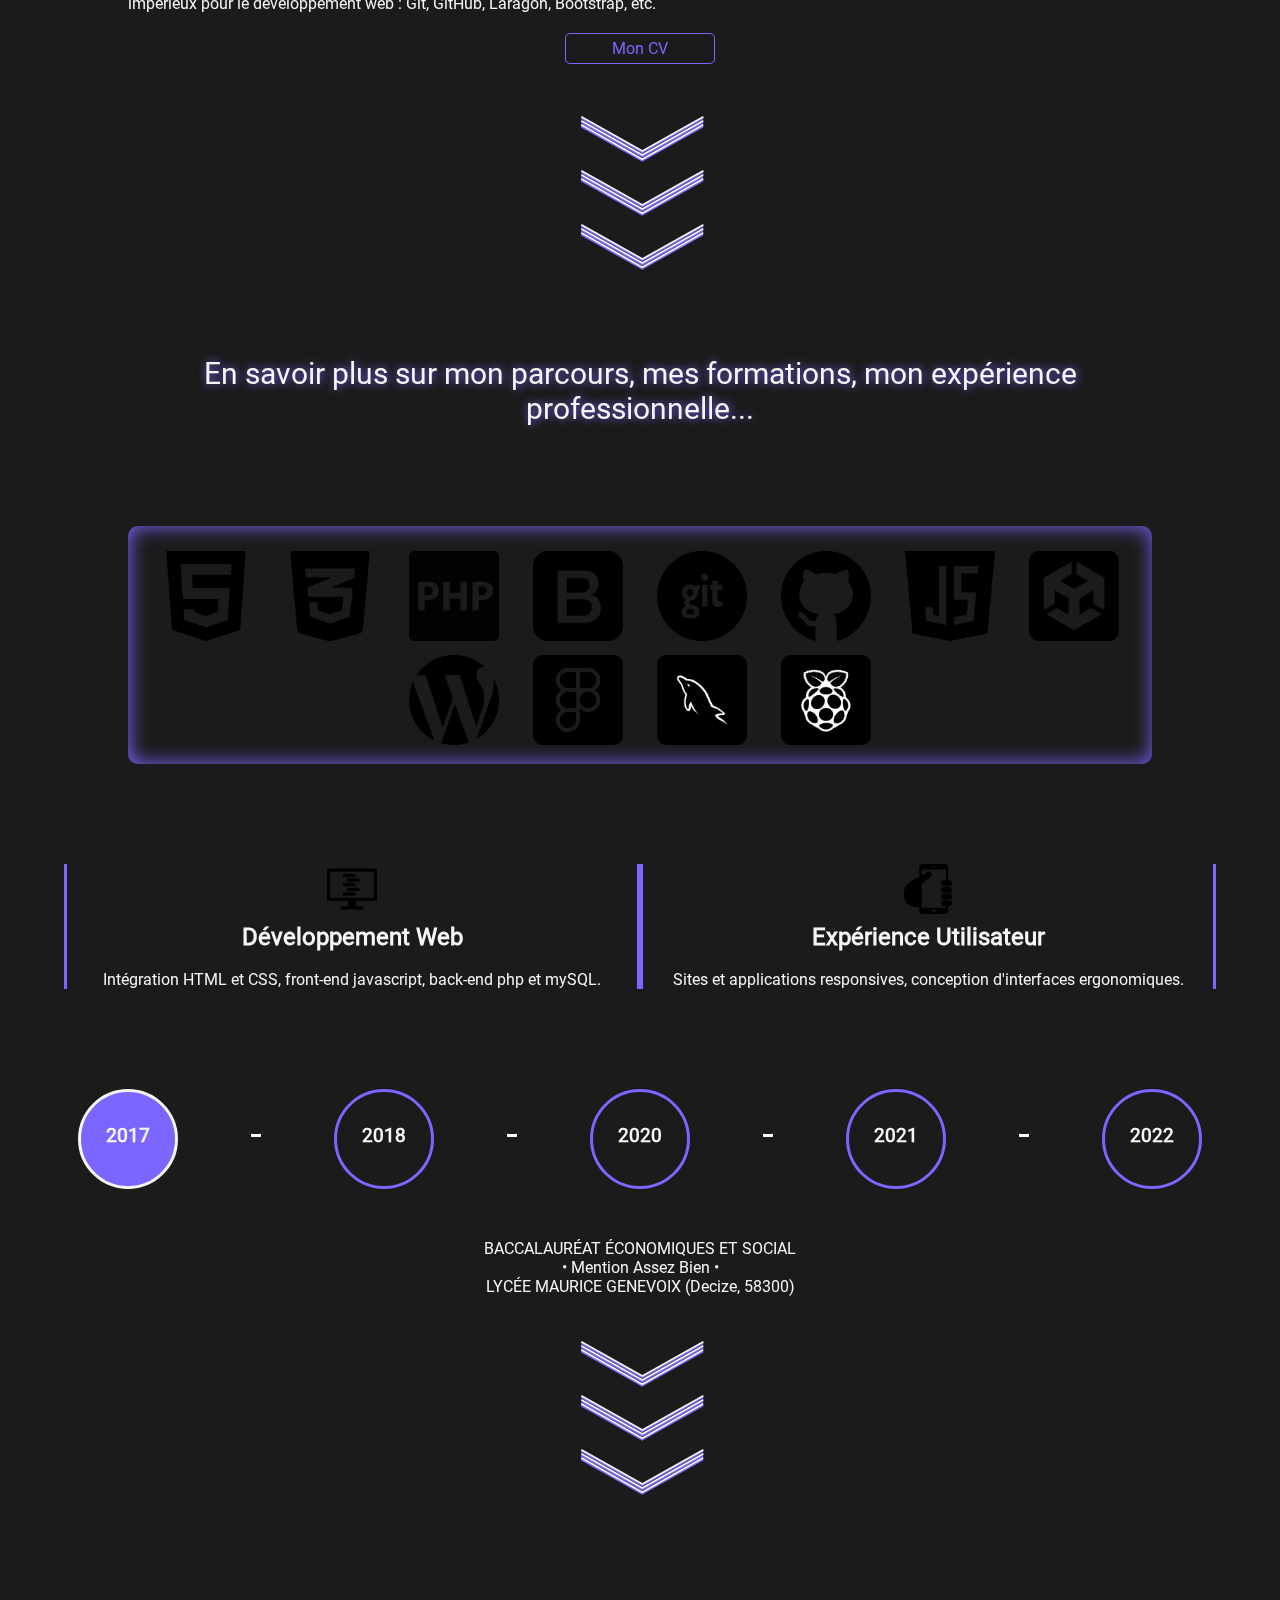
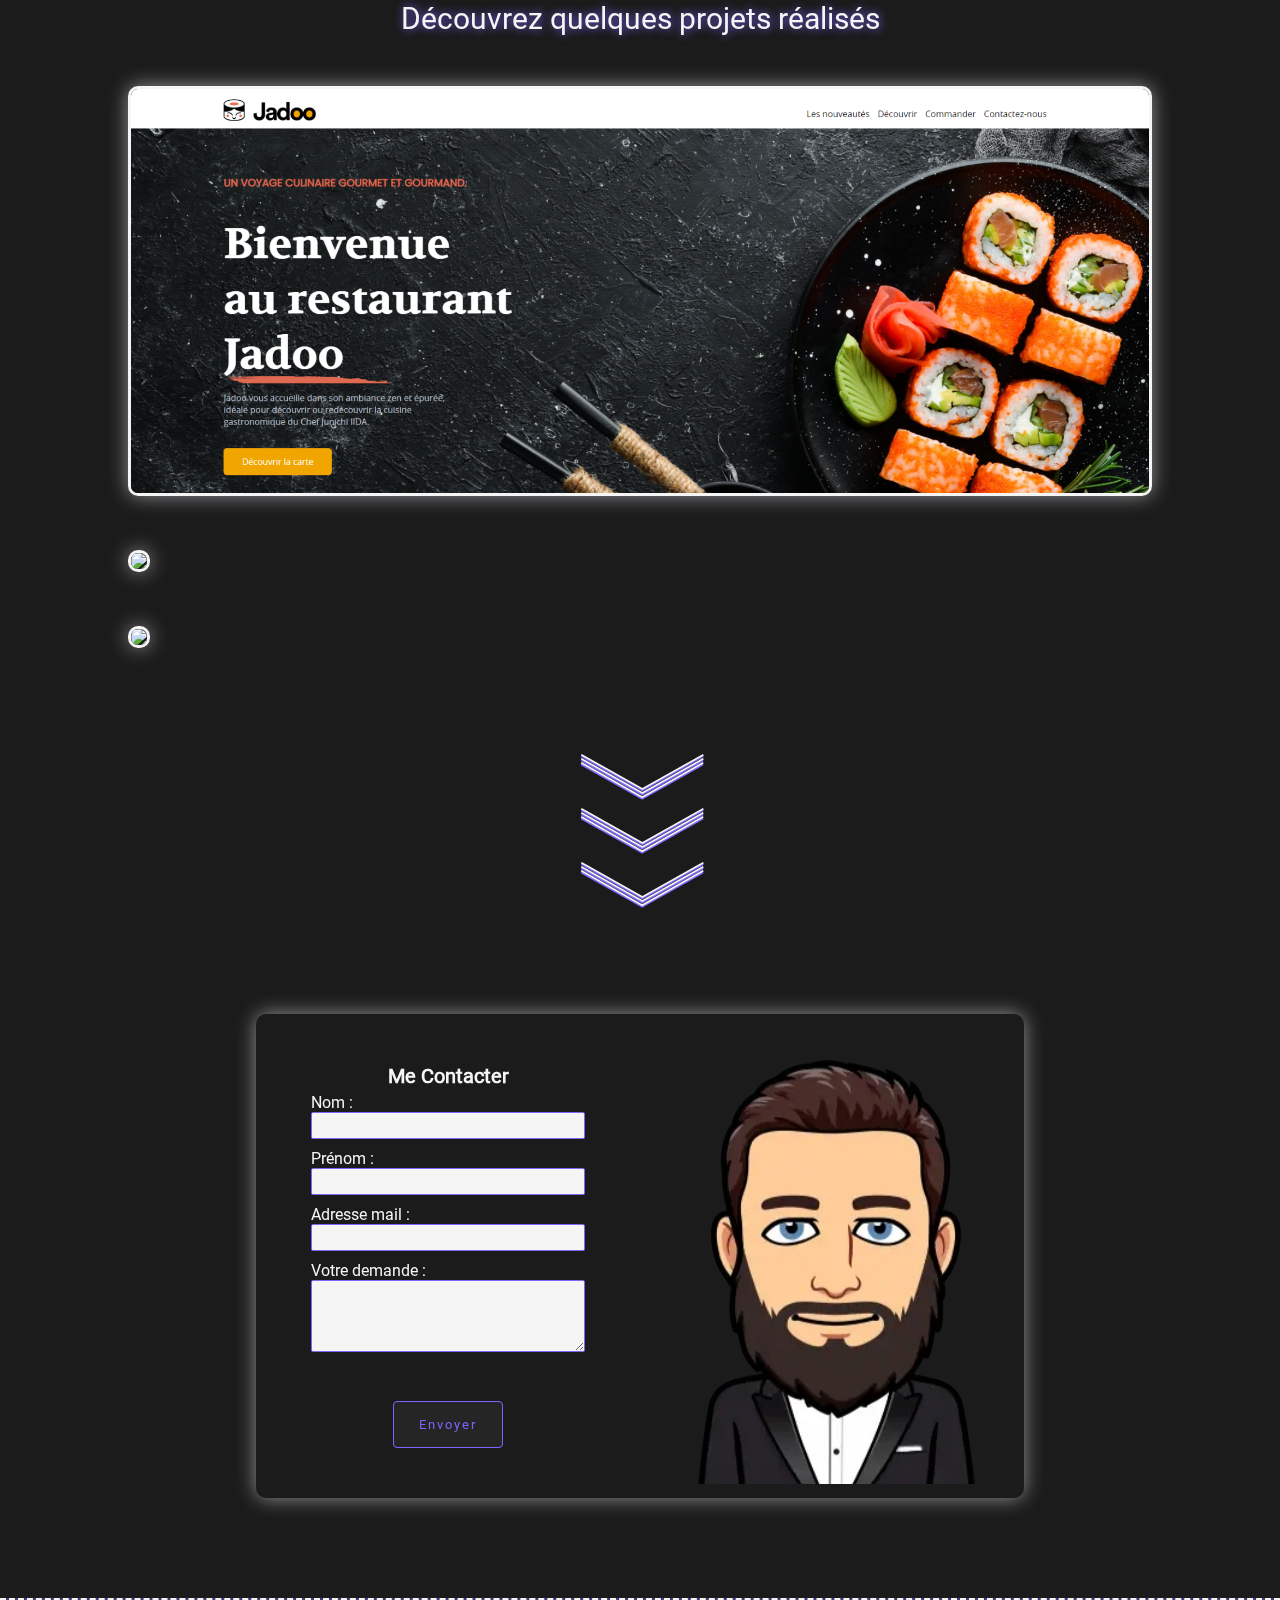
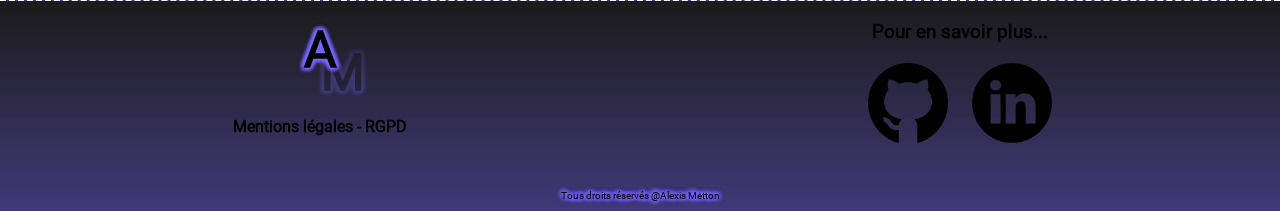
==== commit eb72564c: "dfghkjl" ====
--- a/index.html
+++ b/index.html
@@ -20,13 +20,13 @@
             <img id="croix" style="display: none;" class="croix" src="img/croix.svg" height="30px" onclick="menu1()">
         </nav>
         <div id="nav" class="nav">
-            <div style="border-style:solid;">
-                <a href="#section_2">PROFIL</a>
-                <a href="#section_3">COMPETENCES</a>
-            </div>
             <div>
-                <a href="#section_4">PROJETS</a>
-                <a href="#section_5">CONTACT</a>
+                <a style="margin-right: 5px;" href="#section_2">PROFIL</a>
+                <a style="margin-left: 5px;" href="#section_3">COMPETENCES</a>
+            </div>
+            <div>
+                <a style="margin-right: 5px;" href="#section_4">PROJETS</a>
+                <a style="margin-left: 5px;" href="#section_5">CONTACT</a>
             </div>
         </div>
     </header>
@@ -105,11 +105,11 @@
             </div>
         </div>
         <div class="infos">
-            <p class="bac" id="bac">BACCALAURÉAT ÉCONOMIQUES ET SOCIAL <br>• Mention Assez Bien • <br>LYCÉE MAURICE GENEVOIX (Decize, 58300)</p>
-            <p class="iut" id="iut">1° ANNÉE DUT TECHNIQUES DE COMMERCIALISATION <br>• Étude axée sur le Commerce et le Marketing • <br>IUT D’ALLIER (Moulins, 03000)</p>
-            <p class="bts" id="bts">BTS COMPTABILITÉ ET GESTION <br>• Obtention avec 16,88 de moyenne • <br>LYCÉE JEAN MONNET (Moulins,03000)</p>
-            <p class="dcg" id="dcg">2° ANNÉE LICENCE DCG <br>• Diplôme Comptabilité et Gestion • <br>LYCÉE SIDOINE APOLLINAIRE (Clermont-Ferrand, 63000)</p>
-            <p class="acs" id="acs">FORMATION ACCESS CODE SCHOOL <br>• Axée sur le Développement Web • <br>ONLINEFORMAPRO (Nevers, 58000)</p>
+            <p class="bac" id="bac">BACCALAURÉAT ÉCONOMIQUES ET SOCIAL <br>• Mention Assez Bien • <br>LYCÉE MAURICE GENEVOIX (Decize, 58300)</p>
+            <p class="iut" id="iut">1° ANNÉE DUT TECHNIQUES DE COMMERCIALISATION <br>• Étude axée sur le Commerce et le Marketing • <br>IUT D’ALLIER (Moulins, 03000)</p>
+            <p class="bts" id="bts">BTS COMPTABILITÉ ET GESTION <br>• Obtention avec 16,88 de moyenne • <br>LYCÉE JEAN MONNET (Moulins,03000)</p>
+            <p class="dcg" id="dcg">2° ANNÉE LICENCE DCG <br>• Diplôme Comptabilité et Gestion • <br>LYCÉE SIDOINE APOLLINAIRE (Clermont-Ferrand, 63000)</p>
+            <p class="acs" id="acs">FORMATION ACCESS CODE SCHOOL <br>• Axée sur le Développement Web • <br>ONLINEFORMAPRO (Nevers, 58000)</p>
         </div>
         <a href="#section_4"><img class="fleche" src="img/fleche.svg" height="50px"></a>
         <a href="#section_4"><img class="fleche2" src="img/fleche.svg" height="50px"></a>
@@ -185,6 +185,16 @@
     </div>
     <div id="popup1">
         <span onclick="closeModal1()" id="btnClose" class="btnClose">&times;</span>
+        <button class="flecheDroite" onclick="flecheDroiteProduit()"><img src="img/flecheGauche.png" height="10px"></button>
+        <button class="flecheGauche" onclick="flecheGaucheProduit()"><img src="img/flecheGauche.png" height="10px"></button>
+        <img class="imageRestau1" id="imageRestau1" src="img/jadoo.png">
+        </img>
+        <div class="imageRestau2" id="imageRestau2" style="background: url(../img/jadoo2.jpg); background-size: cover;
+        background-repeat: no-repeat; background-position-y: center; background-position-x: center;">
+        </div>
+        <div class="imageRestau3" id="imageRestau3" style="background: url(../img/jadoo3.jpg); background-size: cover;
+        background-repeat: no-repeat; background-position-y: center; background-position-x: center;">
+        </div>
     </div> 
     <div id="popup2">
 
--- a/CSS/form.css
+++ b/CSS/form.css
@@ -116,6 +116,7 @@
     width: 100%;
     text-align: center;
     display: none;
+    margin-top: 15px;
 }
 .nav a{
     margin-top: 5px;
@@ -654,6 +655,7 @@
     opacity: 0;
     overflow-y: scroll;
     overflow-x:hidden;
+    max-height: 500px;
     /*display: none;*/
 }
 #popup2{
@@ -699,3 +701,113 @@
     top: 20px;
     position: sticky;
 }
+#popup1 .imageRestau1{
+    border-radius: 10px 10px 0 0;
+    width: 100%;
+    position: absolute;
+    transform: translateX(0%);
+    transition: 250ms;
+}
+#popup2 .imageRestau2{
+    border-radius: 10px 10px 0 0;
+    height: 50%;
+    width: 100%;
+    position: absolute;
+    transform: translateX(100%);
+    transition: 250ms;
+}
+#popup3 .imageRestau3{
+    border-radius: 10px 10px 0 0;
+    height: 50%;
+    position: absolute;
+    width: 100%;
+    transform: translateX(200%);
+    transition: 250ms;
+}
+#popup1 .flecheGauche{
+    width: 50%;
+    height: 50%;
+    background-color:  rgba(245, 245, 245, 0);
+    float: left;
+    position: absolute;
+    z-index: 155;
+    border-style: none;
+    border-right: solid;
+    border-left: solid;
+}
+#popup1 .flecheDroite{
+    width: 50%;
+    height: 50%;
+    background-color:  rgba(245, 245, 245, 0);
+    right: 0;
+    transform: rotate(180deg);
+    position: absolute;
+    z-index: 155;
+    border-style: none;
+    border-right: solid;
+    border-left: solid;
+}
+#popup1 .flecheGauche:hover{
+    background-color: whitesmoke
+}
+#popup1 .flecheDroite:hover{
+    background-color: whitesmoke
+}
+#popup2 .flecheGauche{
+    width: 20px;
+    height: 50%;
+    background-color:  rgba(245, 245, 245, 0.356);
+    float: left;
+    position: absolute;
+    z-index: 155;
+    border-style: none;
+    border-right: solid;
+    border-left: solid;
+}
+#popup2 .flecheDroite{
+    width: 20px;
+    height: 50%;
+    background-color:  rgba(245, 245, 245, 0.356);
+    right: 0;
+    transform: rotate(180deg);
+    position: absolute;
+    z-index: 155;
+    border-style: none;
+    border-right: solid;
+    border-left: solid;
+}
+#popup2 .flecheGauche:hover{
+    background-color: whitesmoke
+}
+#popup2 .flecheDroite:hover{
+    background-color: whitesmoke
+}
+#popup3 .flecheGauche{
+    width: 20px;
+    height: 50%;
+    background-color:  rgba(245, 245, 245, 0.356);
+    float: left;
+    position: absolute;
+    z-index: 155;
+    border-style: none;
+    border-right: solid;
+    border-left: solid;
+}
+#popup3 .flecheDroite{
+    width: 20px;
+    height: 50%;
+    background-color:  rgba(245, 245, 245, 0.356);
+    right: 0;
+    transform: rotate(180deg);
+    position: absolute;
+    z-index: 155;
+    border-style: none;
+    border-right: solid;
+    border-left: solid;
+}
+#popup3 .flecheGauche:hover{
+    background-color: whitesmoke
+}
+#popup3 .flecheDroite:hover{
+    background-color: whitesmoke
+}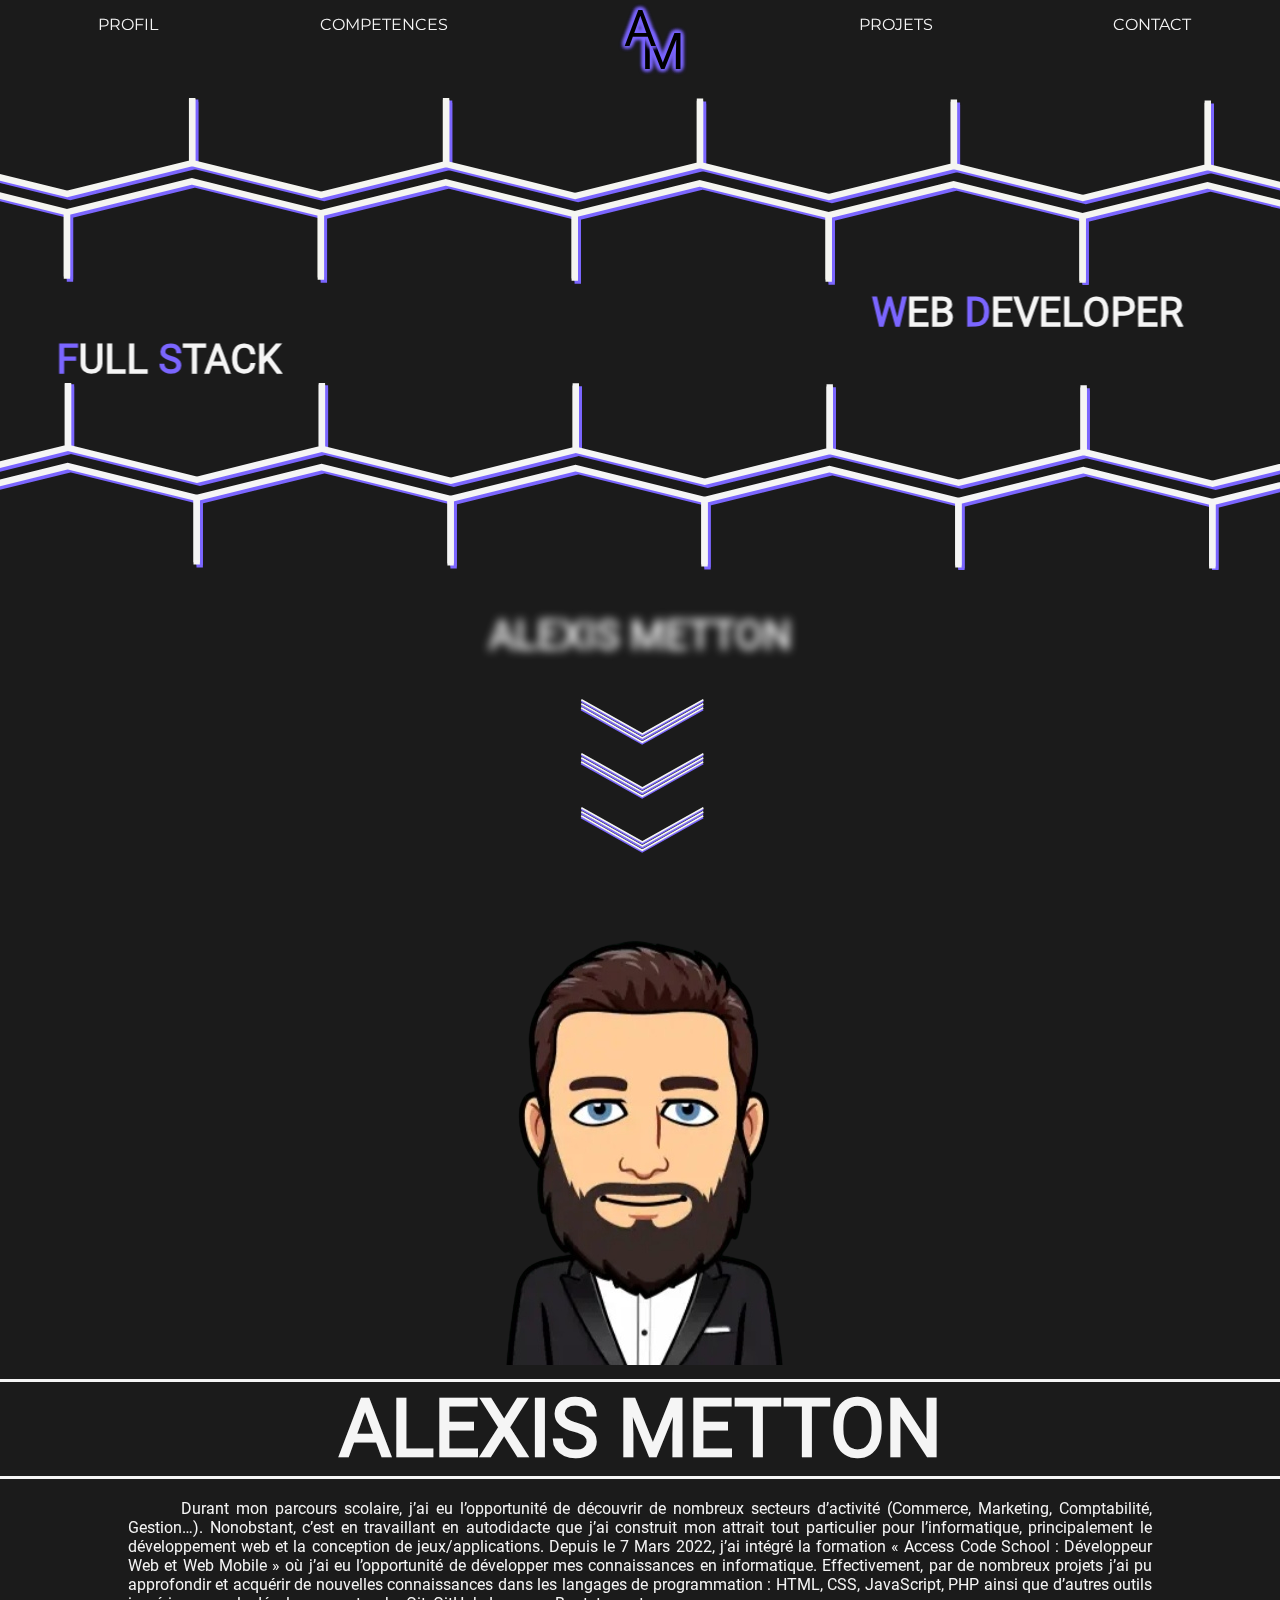
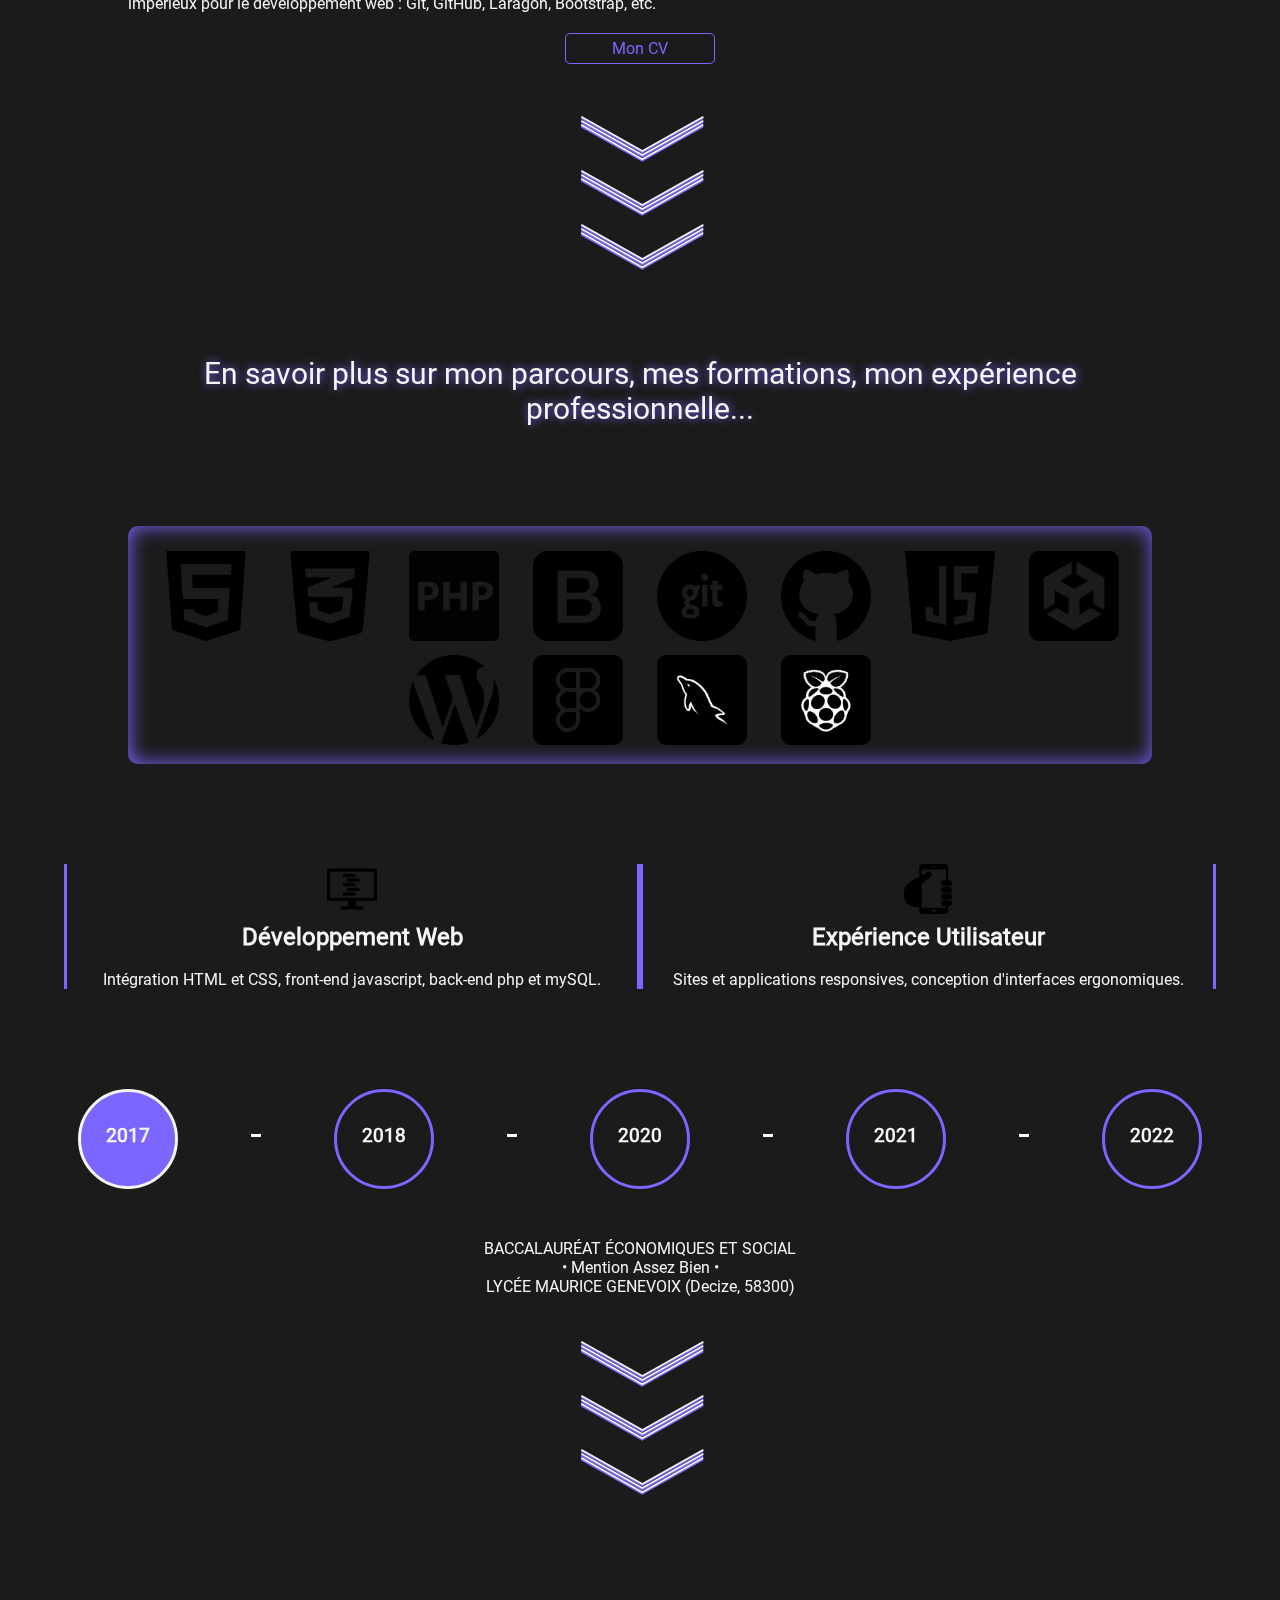
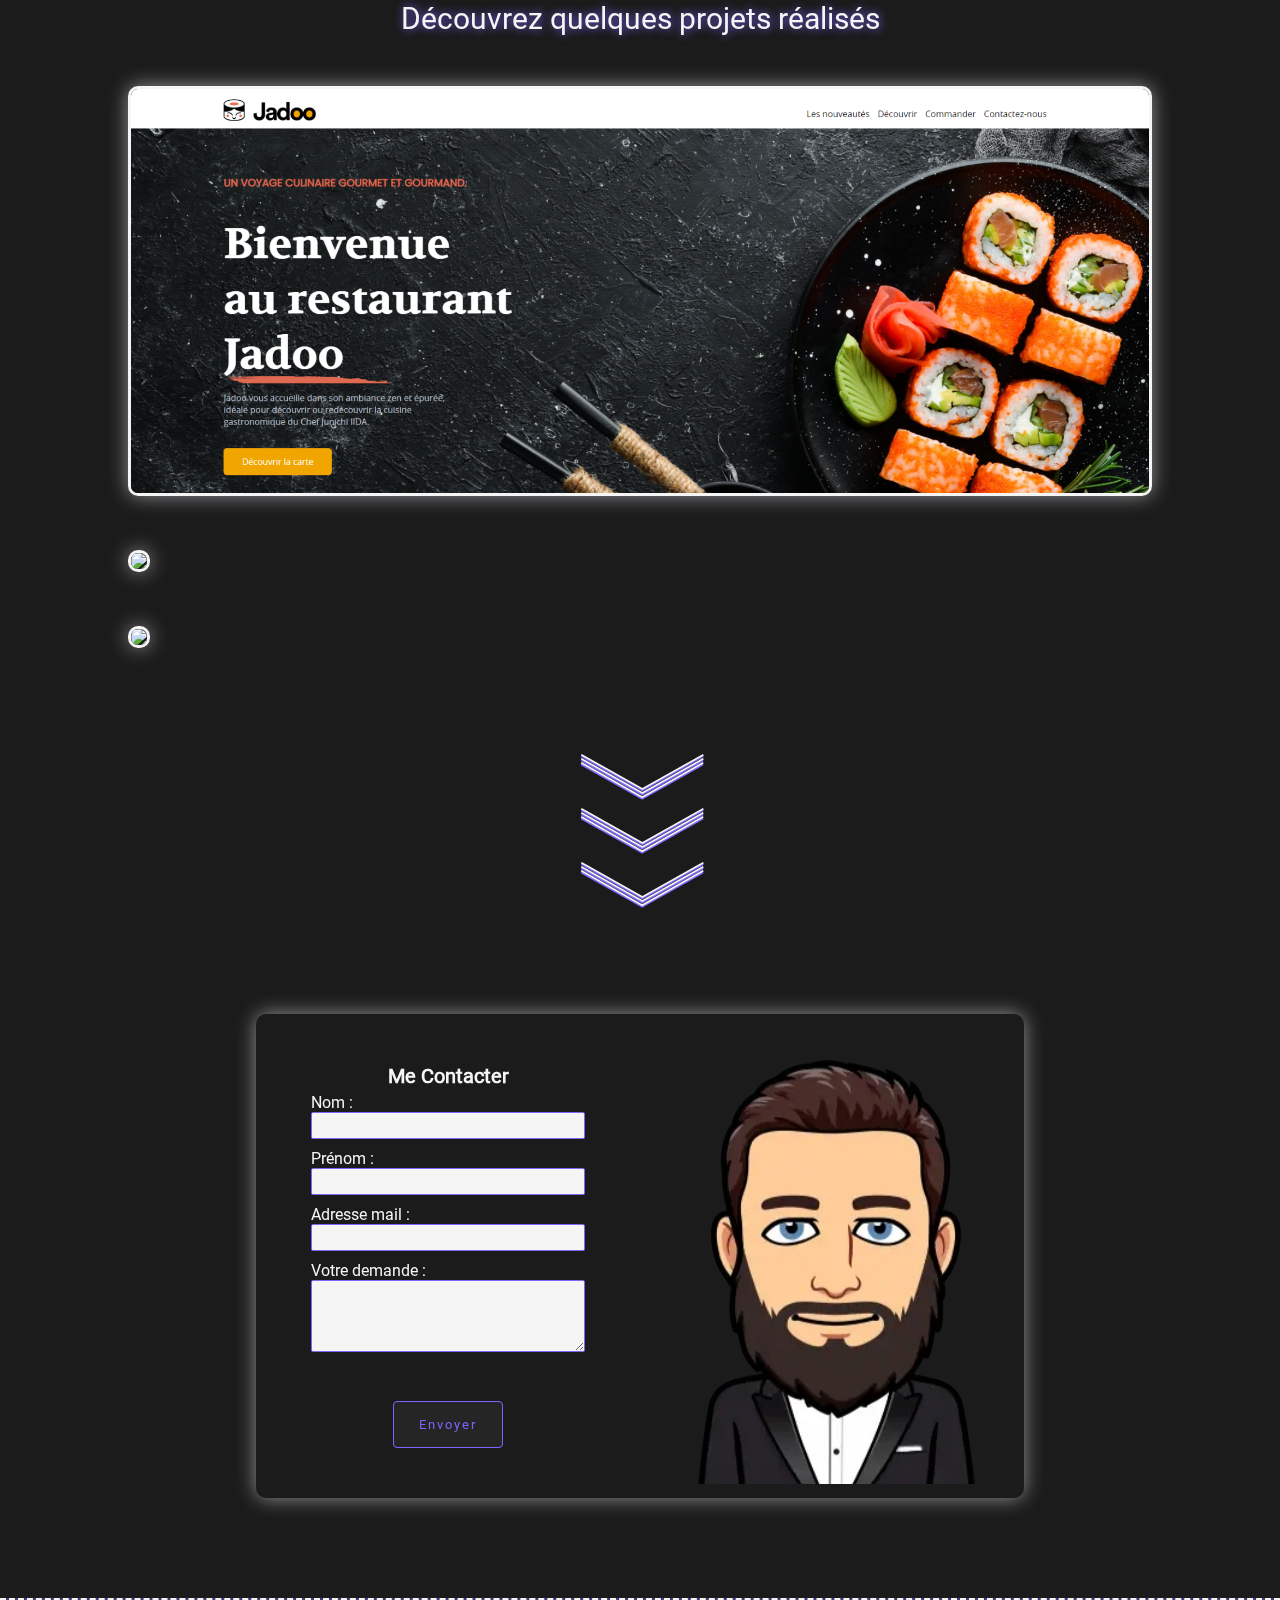
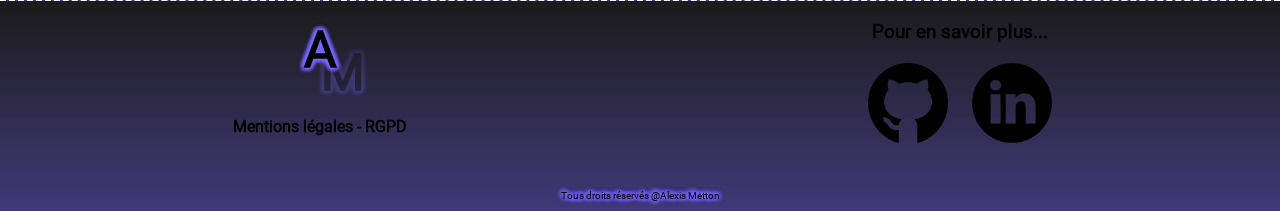
==== commit 5580c252: "kghk" ====
--- a/index.html
+++ b/index.html
@@ -53,7 +53,7 @@
             <h1>ALEXIS METTON</h1>
         </div>
         <p>&ensp; &ensp; &ensp; &ensp;Durant mon parcours scolaire, j’ai eu l’opportunité de découvrir de nombreux secteurs d’activité (Commerce, Marketing, Comptabilité, Gestion…). Nonobstant, c’est en travaillant en autodidacte que j’ai construit mon attrait tout particulier pour l’informatique, principalement le développement web et la conception de jeux/applications. Depuis le 7 Mars 2022, j’ai intégré la formation « Access Code School : Développeur Web et Web Mobile » où j’ai eu l’opportunité de développer mes connaissances en informatique. Effectivement, par de nombreux projets j’ai pu approfondir et acquérir de nouvelles connaissances dans les langages de programmation : HTML, CSS, JavaScript, PHP ainsi que d’autres outils impérieux pour le développement web : Git, GitHub, Laragon, Bootstrap, etc.</p>
-        <a href="" download=""><p class="CV">Mon CV</p></a>
+        <a href="download/CV - ALEXIS METTON.pdf" download="CV - ALEXIS METTON.pdf"><p class="CV">Mon CV</p></a>
         <a href="#section_3"><img class="fleche" src="img/fleche.svg" height="50px"></a>
         <a href="#section_3"><img class="fleche2" src="img/fleche.svg" height="50px"></a>
         <a href="#section_3"><img class="fleche3" src="img/fleche.svg" height="50px"></a>
@@ -184,9 +184,7 @@
 
     </div>
     <div id="popup1">
-        <span onclick="closeModal1()" id="btnClose" class="btnClose">&times;</span>
-        <button class="flecheDroite" onclick="flecheDroiteProduit()"><img src="img/flecheGauche.png" height="10px"></button>
-        <button class="flecheGauche" onclick="flecheGaucheProduit()"><img src="img/flecheGauche.png" height="10px"></button>
+        <!--<span onclick="closeModal1()" id="btnClose" class="btnClose">&times;</span>-->
         <img class="imageRestau1" id="imageRestau1" src="img/jadoo.png">
         </img>
         <div class="imageRestau2" id="imageRestau2" style="background: url(../img/jadoo2.jpg); background-size: cover;
@@ -195,12 +193,42 @@
         <div class="imageRestau3" id="imageRestau3" style="background: url(../img/jadoo3.jpg); background-size: cover;
         background-repeat: no-repeat; background-position-y: center; background-position-x: center;">
         </div>
+        <h3>Site Web</h3>
+        <h1>Jadoo</h1>
+        <p>
+            <span>•</span>Intégration HTML - CSS
+            <br><span>•</span>Site web responsive
+            <br><span>•</span>Réalisation d'animations - keyframes
+        </p>
+        <div class="utilisation">
+            <button>HTML</button>
+            <button>CSS</button>
+        </div>
+        <div class="liens">
+            <button><img src="img/github.png" height="10px">Git Hub</button>
+        </div>
     </div> 
     <div id="popup2">
-
+        <span onclick="closeModal2()" id="btnClose" class="btnClose">&times;</span>
+        <img class="imageRestau1" id="imageRestau1" src="img/travelers.PNG">
+        </img>
+        <div class="imageRestau2" id="imageRestau2" style="background: url(../img/jadoo2.jpg); background-size: cover;
+        background-repeat: no-repeat; background-position-y: center; background-position-x: center;">
+        </div>
+        <div class="imageRestau3" id="imageRestau3" style="background: url(../img/jadoo3.jpg); background-size: cover;
+        background-repeat: no-repeat; background-position-y: center; background-position-x: center;">
+        </div>
     </div> 
     <div id="popup3">
-
+        <span onclick="closeModal3()" id="btnClose" class="btnClose">&times;</span>
+        <img class="imageRestau1" id="imageRestau1" src="img/enlight.PNG">
+        </img>
+        <div class="imageRestau2" id="imageRestau2" style="background: url(../img/jadoo2.jpg); background-size: cover;
+        background-repeat: no-repeat; background-position-y: center; background-position-x: center;">
+        </div>
+        <div class="imageRestau3" id="imageRestau3" style="background: url(../img/jadoo3.jpg); background-size: cover;
+        background-repeat: no-repeat; background-position-y: center; background-position-x: center;">
+        </div>
     </div> 
 </body>
 </html>
--- a/CSS/form.css
+++ b/CSS/form.css
@@ -571,6 +571,8 @@
         margin-top: 25px;
     }
 }
+/************************Section 3**********************************/
+
 /************************Section 5************************************/
 @media screen and (max-width:1200px){
     #section_5 .img {
@@ -655,7 +657,7 @@
     opacity: 0;
     overflow-y: scroll;
     overflow-x:hidden;
-    max-height: 500px;
+    max-height: 50vh;
     /*display: none;*/
 }
 #popup2{
@@ -697,117 +699,71 @@
     float: right;
     cursor: pointer;
     color: whitesmoke;
-    right: 30px;
-    top: 20px;
+    right: 10px;
+    top: 10px;
     position: sticky;
+    z-index: 2;
+    color: white;
 }
 #popup1 .imageRestau1{
     border-radius: 10px 10px 0 0;
     width: 100%;
-    position: absolute;
     transform: translateX(0%);
     transition: 250ms;
 }
-#popup2 .imageRestau2{
+#popup2 .imageRestau1{
     border-radius: 10px 10px 0 0;
-    height: 50%;
-    width: 100%;
-    position: absolute;
-    transform: translateX(100%);
-    transition: 250ms;
-}
-#popup3 .imageRestau3{
+    width: 100%;
+    transform: translateX(0%);
+    transition: 250ms;
+}
+#popup3 .imageRestau1{
     border-radius: 10px 10px 0 0;
-    height: 50%;
-    position: absolute;
-    width: 100%;
-    transform: translateX(200%);
-    transition: 250ms;
-}
-#popup1 .flecheGauche{
-    width: 50%;
-    height: 50%;
-    background-color:  rgba(245, 245, 245, 0);
-    float: left;
-    position: absolute;
-    z-index: 155;
+    width: 100%;
+    transform: translateX(0%);
+    transition: 250ms;
+}
+#popup1 h3{
+    margin-top: 20px;
+    color: whitesmoke;
+    text-align: center;
+}
+#popup1 h1{
+    color: whitesmoke;
+    text-align: center;
+    font-size: 60px;
+    margin-bottom: 30px;
+}
+#popup1 p span{
+    color: rgba(123, 102, 255);
+    text-align: center;
+    padding-right: 20px;
+}
+#popup1 p{
+    color: whitesmoke;
+    text-align: center;
+    text-align: left;
+    text-align: center;
+}
+#popup1 .utilisation{
+    text-align: center;
+}
+#popup1 .liens{
+    text-align: center;
+}
+#popup1 .utilisation button{
+    background-color: rgb(123, 102, 255);
+    border-radius: 5px;
     border-style: none;
-    border-right: solid;
-    border-left: solid;
-}
-#popup1 .flecheDroite{
-    width: 50%;
-    height: 50%;
-    background-color:  rgba(245, 245, 245, 0);
-    right: 0;
-    transform: rotate(180deg);
-    position: absolute;
-    z-index: 155;
-    border-style: none;
-    border-right: solid;
-    border-left: solid;
-}
-#popup1 .flecheGauche:hover{
-    background-color: whitesmoke
-}
-#popup1 .flecheDroite:hover{
-    background-color: whitesmoke
-}
-#popup2 .flecheGauche{
-    width: 20px;
-    height: 50%;
-    background-color:  rgba(245, 245, 245, 0.356);
-    float: left;
-    position: absolute;
-    z-index: 155;
-    border-style: none;
-    border-right: solid;
-    border-left: solid;
-}
-#popup2 .flecheDroite{
-    width: 20px;
-    height: 50%;
-    background-color:  rgba(245, 245, 245, 0.356);
-    right: 0;
-    transform: rotate(180deg);
-    position: absolute;
-    z-index: 155;
-    border-style: none;
-    border-right: solid;
-    border-left: solid;
-}
-#popup2 .flecheGauche:hover{
-    background-color: whitesmoke
-}
-#popup2 .flecheDroite:hover{
-    background-color: whitesmoke
-}
-#popup3 .flecheGauche{
-    width: 20px;
-    height: 50%;
-    background-color:  rgba(245, 245, 245, 0.356);
-    float: left;
-    position: absolute;
-    z-index: 155;
-    border-style: none;
-    border-right: solid;
-    border-left: solid;
-}
-#popup3 .flecheDroite{
-    width: 20px;
-    height: 50%;
-    background-color:  rgba(245, 245, 245, 0.356);
-    right: 0;
-    transform: rotate(180deg);
-    position: absolute;
-    z-index: 155;
-    border-style: none;
-    border-right: solid;
-    border-left: solid;
-}
-#popup3 .flecheGauche:hover{
-    background-color: whitesmoke
-}
-#popup3 .flecheDroite:hover{
-    background-color: whitesmoke
+    padding: 5px;
+}
+#popup1 .liens button{
+    background-color: transparent;
+    padding: 10px;
+    color: rgb(123, 102, 255);
+    border-color: rgb(123, 102, 255);
+}
+#popup1 .liens button:hover{
+    background-color: rgb(123, 102, 255);
+    color: black;
 }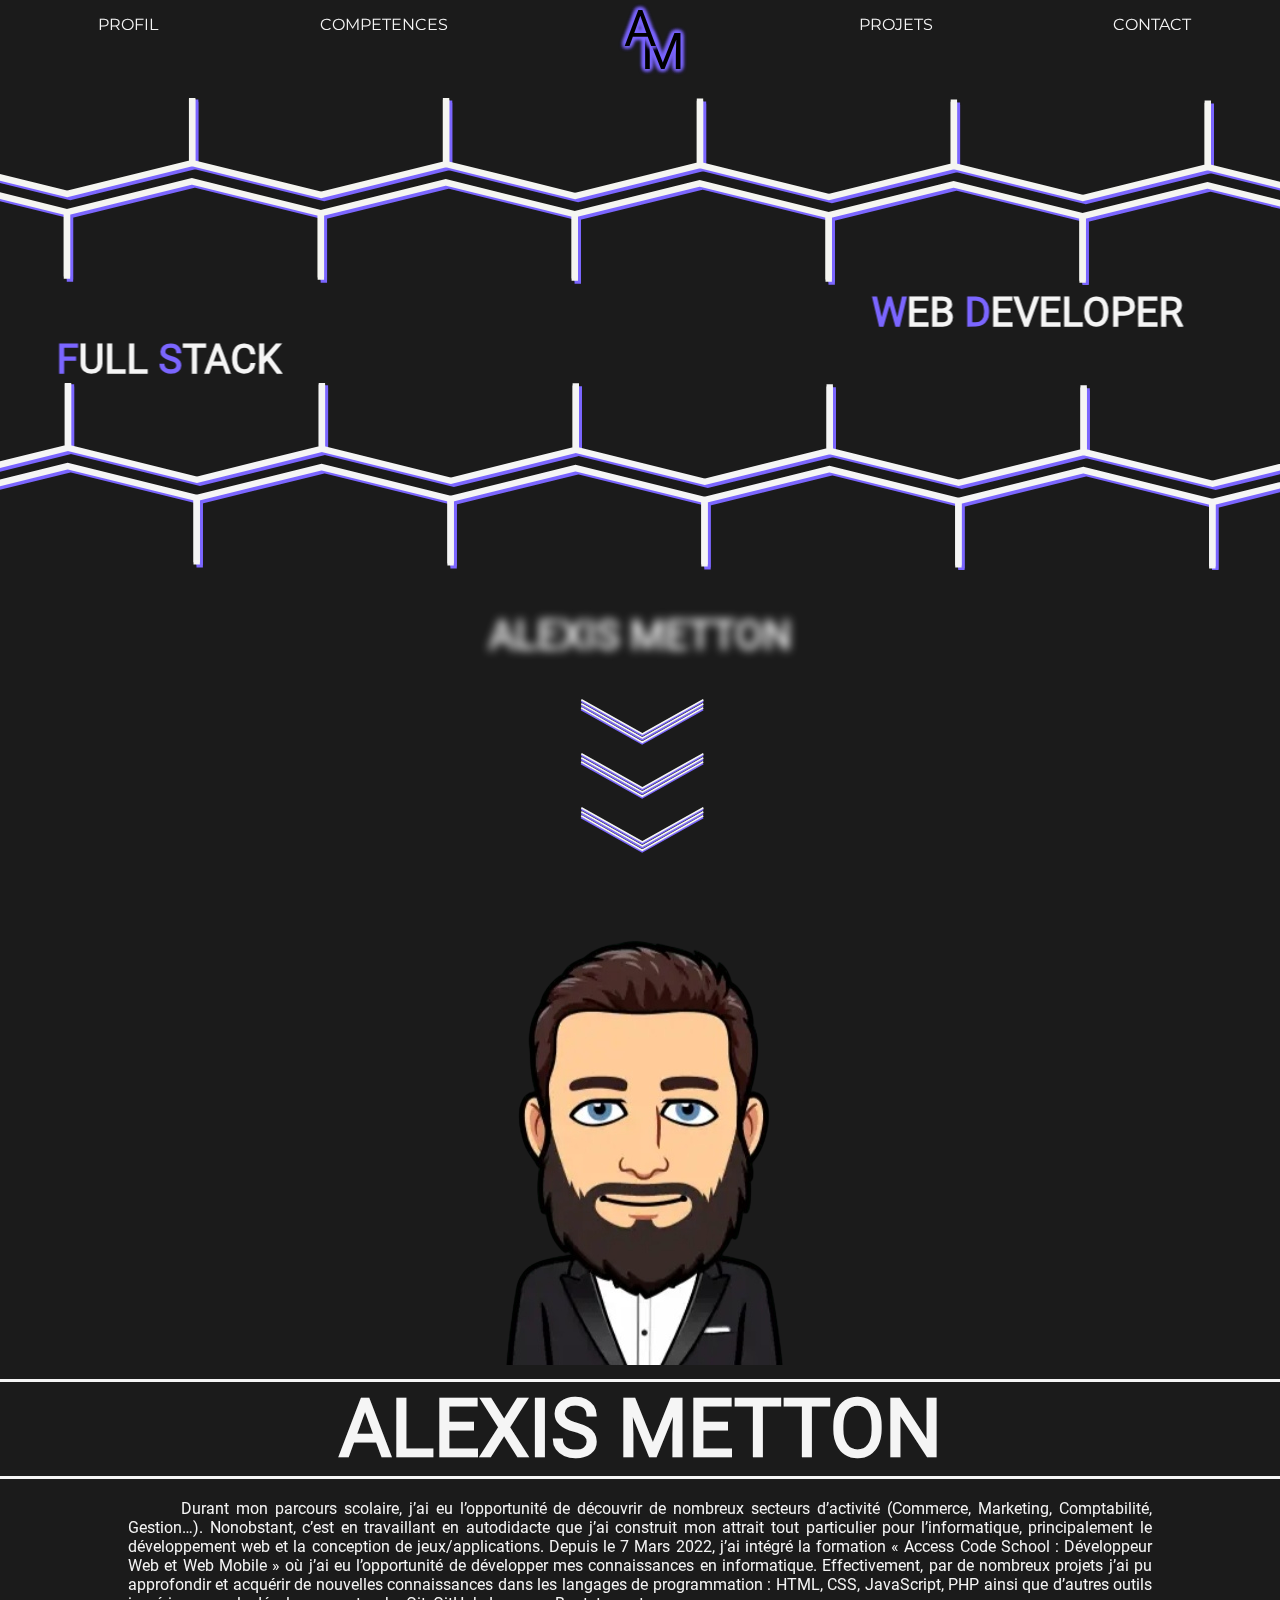
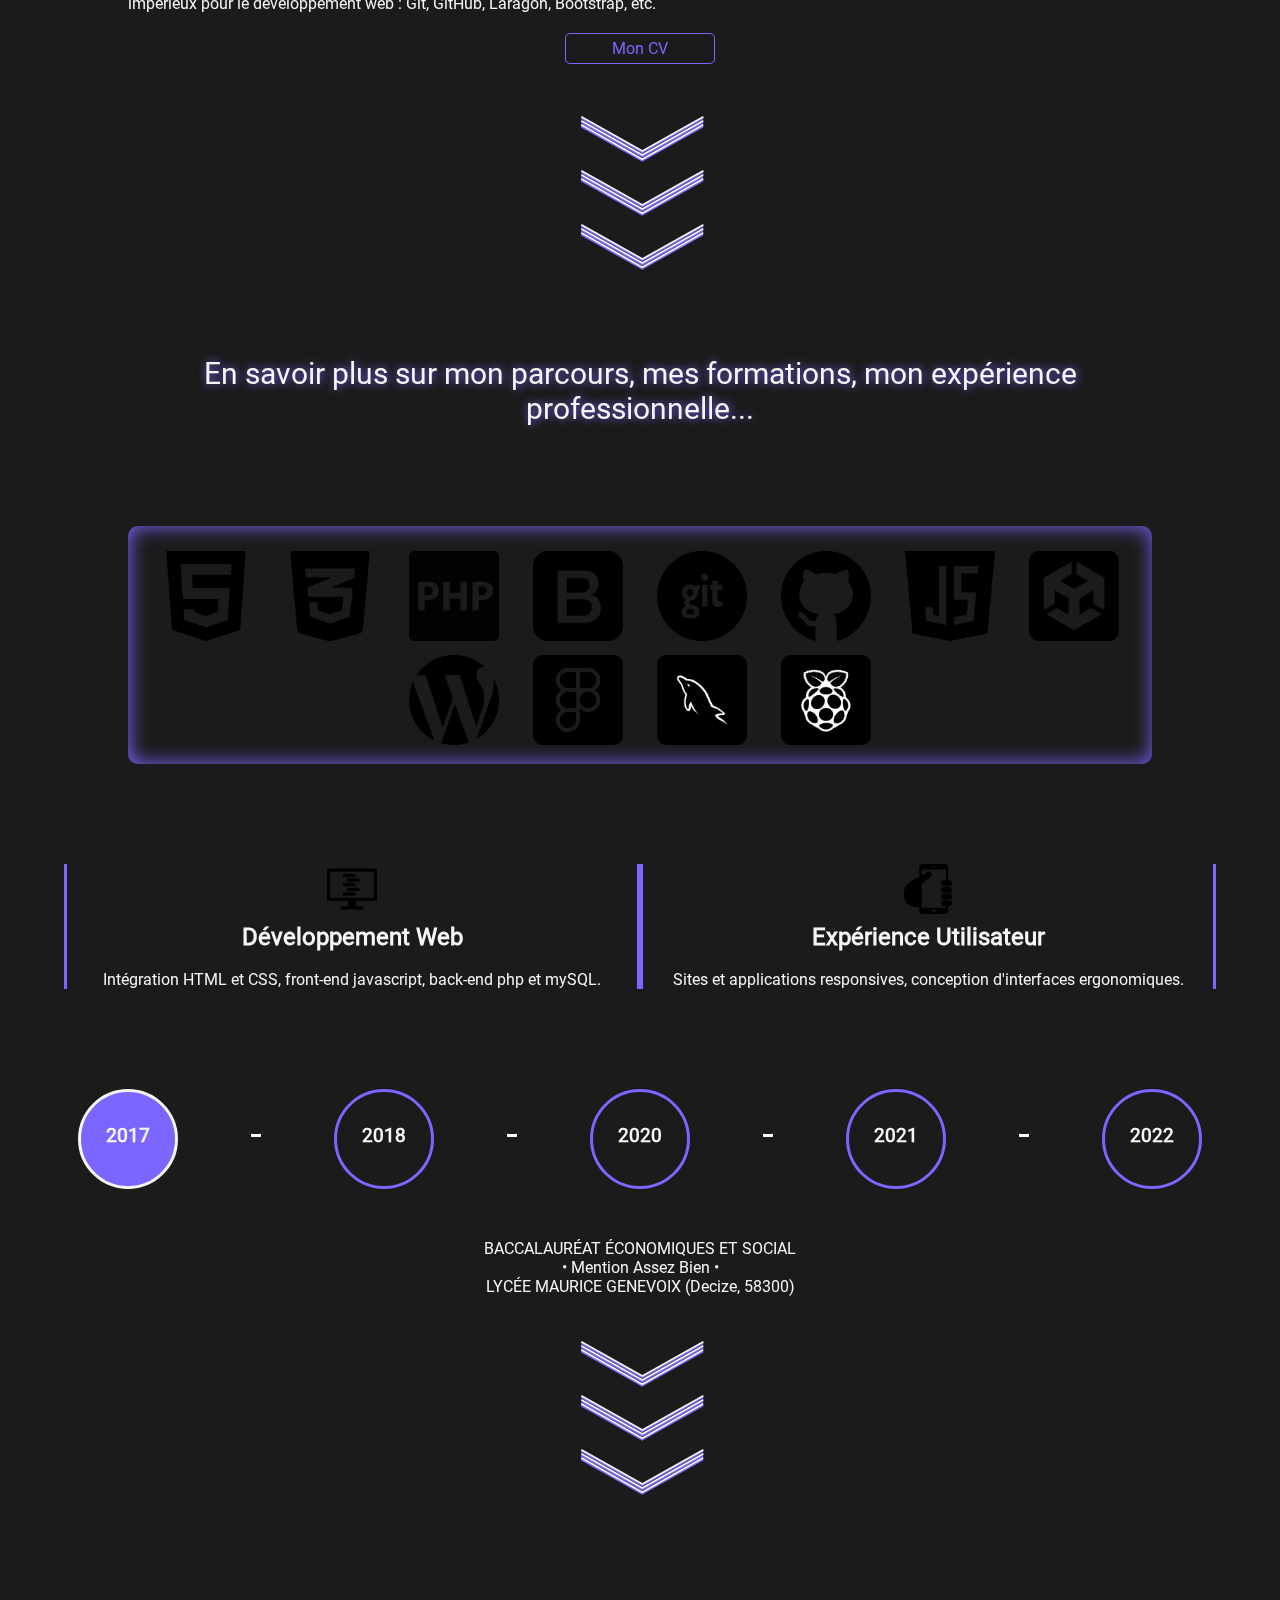
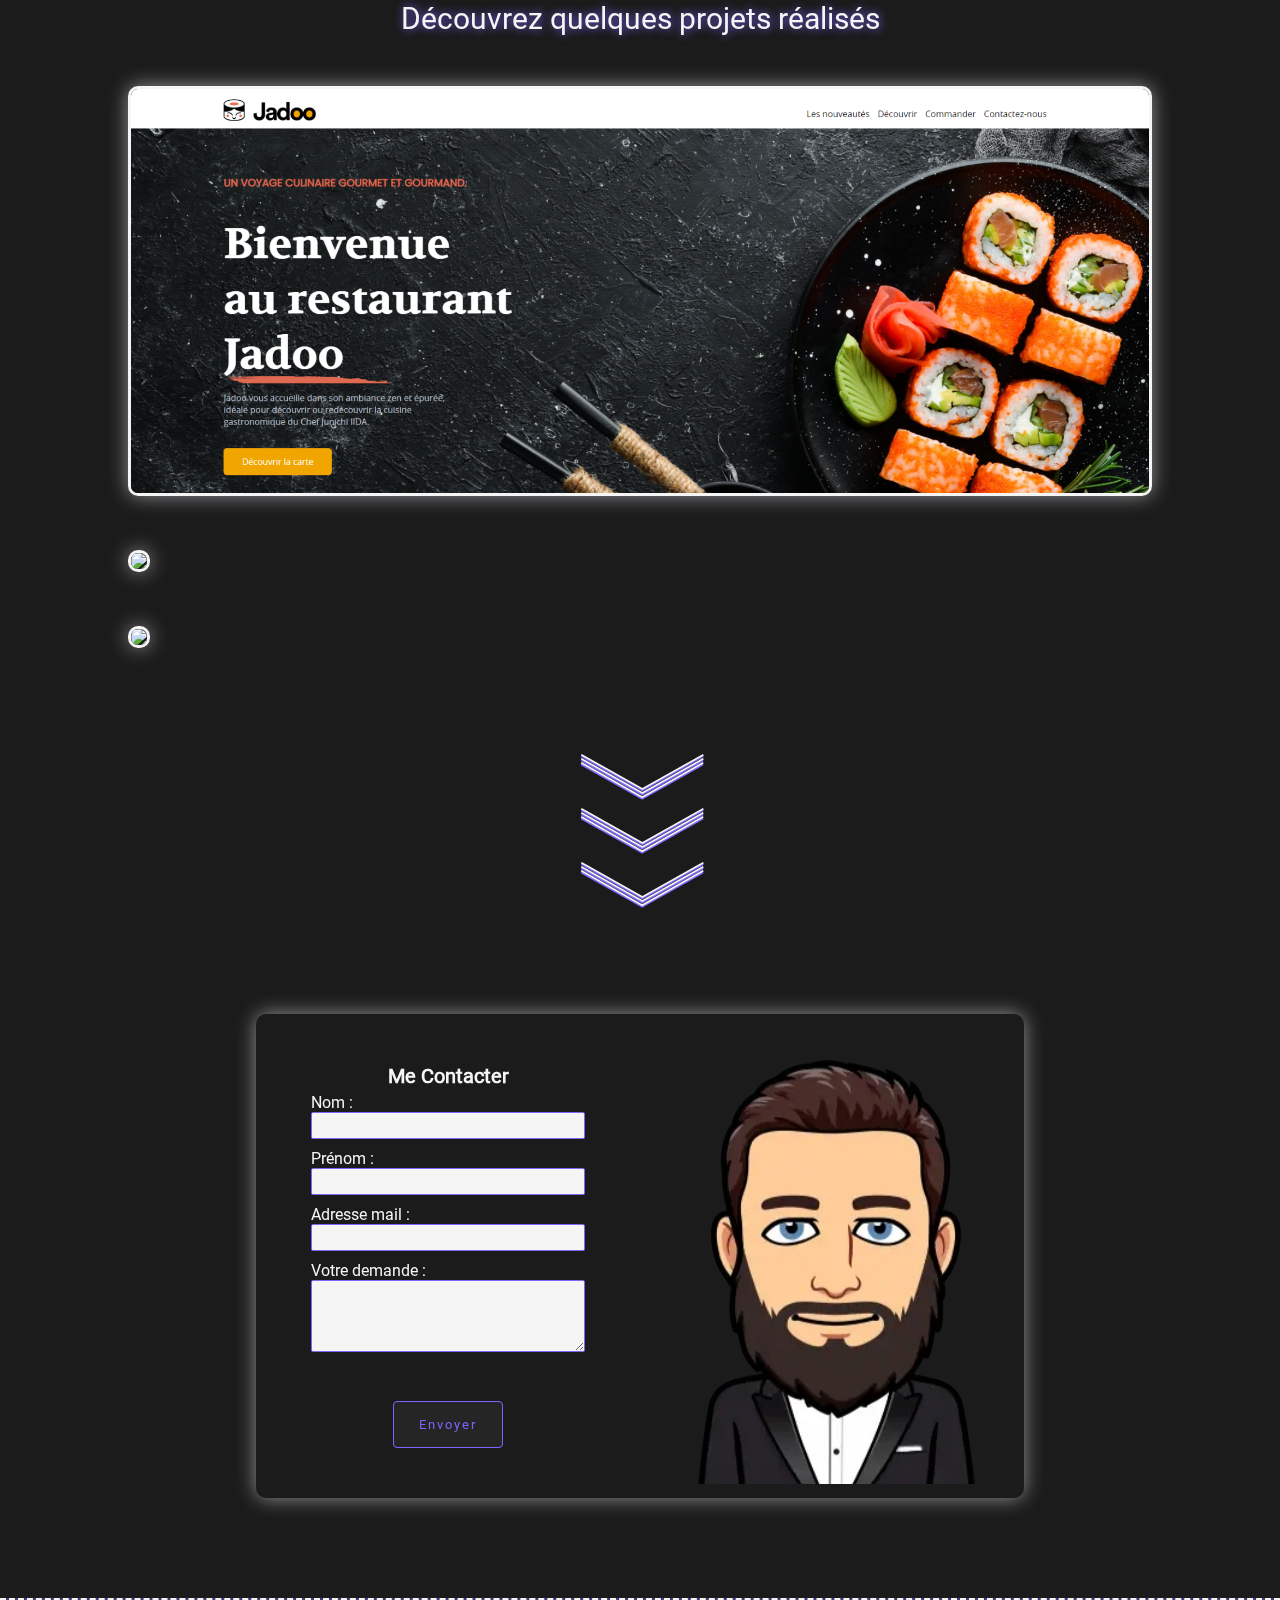
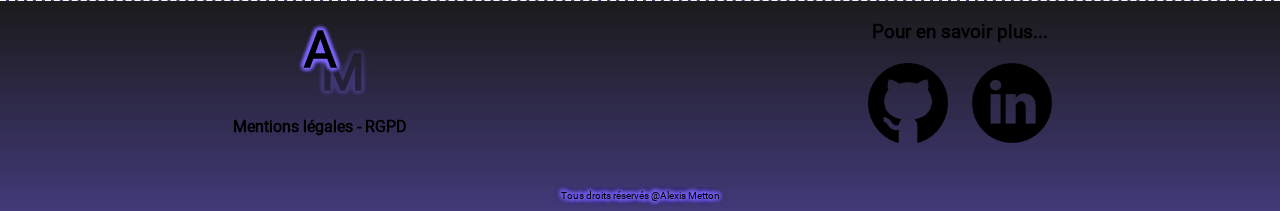
==== commit 978481fe: "rytxhfyjuk" ====
--- a/index.html
+++ b/index.html
@@ -168,7 +168,7 @@
             <div id="reseaux">
                 <h3>Pour en savoir plus...</h3>
                 <div class="ligne1">
-                    <button><img src="img/github.png" alt="Github" height="80px"></button>
+                    <a href="https://github.com/AlexisMetton" target="_blank"><button><img src="img/github.png" alt="Github" height="80px"></button></a>
                     <button><img src="img/linkedin.png" alt="Linkedin" height="80px"></button>
                 </div>
             </div>
@@ -187,48 +187,97 @@
         <!--<span onclick="closeModal1()" id="btnClose" class="btnClose">&times;</span>-->
         <img class="imageRestau1" id="imageRestau1" src="img/jadoo.png">
         </img>
-        <div class="imageRestau2" id="imageRestau2" style="background: url(../img/jadoo2.jpg); background-size: cover;
-        background-repeat: no-repeat; background-position-y: center; background-position-x: center;">
-        </div>
-        <div class="imageRestau3" id="imageRestau3" style="background: url(../img/jadoo3.jpg); background-size: cover;
-        background-repeat: no-repeat; background-position-y: center; background-position-x: center;">
-        </div>
+        <!--<div class="gauche" id="gauche" src="img/jadoo.png">
+            <img src="img/droite.png" height="30px">
+        </div>-->
+        <img class="imageRestau2" id="imageRestau2" src="img/jadoo2.jpg">
+        </img>
+        <img class="imageRestau3" id="imageRestau3" src="img/jadoo3.jpg">
+        </img>
         <h3>Site Web</h3>
         <h1>Jadoo</h1>
-        <p>
+        <p style="margin-bottom: 10px;">
             <span>•</span>Intégration HTML - CSS
             <br><span>•</span>Site web responsive
             <br><span>•</span>Réalisation d'animations - keyframes
+            <br><span>•</span>Base de donnée SQL - PHPmyAdmin
+            <br><span>•</span>Communication avec la base de donnée en PHP
         </p>
-        <div class="utilisation">
+        <div class="utilisation" style="margin-bottom:10px">
             <button>HTML</button>
             <button>CSS</button>
-        </div>
-        <div class="liens">
-            <button><img src="img/github.png" height="10px">Git Hub</button>
+            <button>PHP</button>
+            <button>MySQL</button>
+        </div>
+        <div class="liens" style="margin-bottom: 10px;">
+            <a href="https://github.com/AlexisMetton/Jadoo" target="_blank"><button><img src="img/github.png" height="10px" style="margin-right: 5px;">Git Hub</button></a>
         </div>
     </div> 
     <div id="popup2">
-        <span onclick="closeModal2()" id="btnClose" class="btnClose">&times;</span>
         <img class="imageRestau1" id="imageRestau1" src="img/travelers.PNG">
         </img>
-        <div class="imageRestau2" id="imageRestau2" style="background: url(../img/jadoo2.jpg); background-size: cover;
-        background-repeat: no-repeat; background-position-y: center; background-position-x: center;">
-        </div>
-        <div class="imageRestau3" id="imageRestau3" style="background: url(../img/jadoo3.jpg); background-size: cover;
-        background-repeat: no-repeat; background-position-y: center; background-position-x: center;">
+        <!--<div class="gauche" id="gauche" src="img/jadoo.png">
+            <img src="img/droite.png" height="30px">
+        </div>-->
+        <img class="imageRestau2" id="imageRestau2">
+        </img>
+        <img class="imageRestau3" id="imageRestau3">
+        </img>
+        <h3>Site Web</h3>
+        <h1>Traveler's Life</h1>
+        <p style="margin-bottom: 10px;">
+            <span>•</span>Création d'une maquette sur Paint
+            <br><span>•</span>Intégration HTML - CSS
+            <br><span>•</span>Site web responsive
+            <br><span>•</span>Réalisation d'animations - keyframes
+            <br><span>•</span>Création d'intéractions avec JavaScript
+        </p>
+        <div class="utilisation" style="margin-bottom:10px">
+            <button>HTML</button>
+            <button>CSS</button>
+            <button>JavaScript</button>
+            <button>Paint</button>
+        </div>
+        <div class="liens" style="margin-bottom: 10px;">
+            <a href="https://github.com/AlexisMetton/Jadoo" target="_blank"><button><img src="img/github.png" height="10px" style="margin-right: 5px;">Git Hub</button></a>
         </div>
     </div> 
     <div id="popup3">
-        <span onclick="closeModal3()" id="btnClose" class="btnClose">&times;</span>
         <img class="imageRestau1" id="imageRestau1" src="img/enlight.PNG">
         </img>
-        <div class="imageRestau2" id="imageRestau2" style="background: url(../img/jadoo2.jpg); background-size: cover;
-        background-repeat: no-repeat; background-position-y: center; background-position-x: center;">
-        </div>
-        <div class="imageRestau3" id="imageRestau3" style="background: url(../img/jadoo3.jpg); background-size: cover;
-        background-repeat: no-repeat; background-position-y: center; background-position-x: center;">
-        </div>
+    <!--<div class="gauche" id="gauche" src="img/jadoo.png">
+        <img src="img/droite.png" height="30px">
+    </div>-->
+    <img class="imageRestau2" id="imageRestau2">
+    </img>
+    <img class="imageRestau3" id="imageRestau3">
+    </img>
+    <h3>Site Web</h3>
+    <h1>Enlight Meal</h1>
+    <p style="margin-bottom: 10px;">
+        <span>•</span>Création d'une maquette sur Figma
+        <br><span>•</span>Intégration HTML - CSS
+        <br><span>•</span>Site web responsive
+        <br><span>•</span>Réalisation d'animations - keyframes
+        <br><span>•</span>Création d'intéractions avec JavaScript
+        <br><span>•</span>Système de login utilisateur
+        <br><span>•</span>Base de donnée SQL - PHPmyAdmin
+        <br><span>•</span>Communication avec la base de donnée en PHP
+        <br><span>•</span>Génération du contenu et messages utilisateur avec PHP/Javascript/Ajax
+    </p>
+    <div class="utilisation" style="margin-bottom:10px">
+        <button>HTML</button>
+        <button>CSS</button>
+        <button>Javascript</button>
+        <button>PHP</button>
+        <button>MySql</button>
+        <button>Ajax</button>
+        <button>Bootstrap</button>
+        <button>Figma</button>
+    </div>
+    <div class="liens" style="margin-bottom: 10px;">
+        <a href="https://github.com/AlexisMetton/Jadoo" target="_blank"><button><img src="img/github.png" height="10px" style="margin-right: 5px;">Git Hub</button></a>
+    </div>
     </div> 
 </body>
 </html>
--- a/CSS/form.css
+++ b/CSS/form.css
@@ -674,6 +674,7 @@
     opacity: 0;
     overflow-y: scroll;
     overflow-x:hidden;
+    max-height: 50vh;
     /*display: none;*/
 }
 #popup3{
@@ -690,6 +691,7 @@
     opacity: 0;
     overflow-y: scroll;
     overflow-x:hidden;
+    max-height: 50vh;
     /*display: none;*/
 }
 ::-webkit-scrollbar {
@@ -710,6 +712,32 @@
     width: 100%;
     transform: translateX(0%);
     transition: 250ms;
+    z-index: 1;
+}
+#popup1 .imageRestau2{
+    border-radius: 10px 10px 0 0;
+    width: 100%;
+    position: absolute;
+    transform: translateX(100%);
+    transition: 250ms;
+}
+#popup1 .imageRestau3{
+    border-radius: 10px 10px 0 0;
+    position: absolute;
+    width: 100%;
+    transform: translateX(200%);
+    transition: 250ms;
+}
+#popup1 .gauche{
+    top: 50%;
+    position: absolute;
+    width: 5%;
+    height: 50px;
+    z-index: 5;
+    transform: translateX(0%);
+}
+#popup1 .gauche img{
+    transform: rotate(180deg);
 }
 #popup2 .imageRestau1{
     border-radius: 10px 10px 0 0;
@@ -744,6 +772,7 @@
     text-align: center;
     text-align: left;
     text-align: center;
+    line-height: 30px;
 }
 #popup1 .utilisation{
     text-align: center;
@@ -766,4 +795,100 @@
 #popup1 .liens button:hover{
     background-color: rgb(123, 102, 255);
     color: black;
+    transition: 250ms;
+}
+
+#popup2 h3{
+    margin-top: 20px;
+    color: whitesmoke;
+    text-align: center;
+}
+#popup2 h1{
+    color: whitesmoke;
+    text-align: center;
+    font-size: 60px;
+    margin-bottom: 30px;
+}
+#popup2 p span{
+    color: rgba(123, 102, 255);
+    text-align: center;
+    padding-right: 20px;
+}
+#popup2 p{
+    color: whitesmoke;
+    text-align: center;
+    text-align: left;
+    text-align: center;
+    line-height: 30px;
+}
+#popup2 .utilisation{
+    text-align: center;
+}
+#popup2 .liens{
+    text-align: center;
+}
+#popup2 .utilisation button{
+    background-color: rgb(123, 102, 255);
+    border-radius: 5px;
+    border-style: none;
+    padding: 5px;
+}
+#popup2 .liens button{
+    background-color: transparent;
+    padding: 10px;
+    color: rgb(123, 102, 255);
+    border-color: rgb(123, 102, 255);
+}
+#popup2 .liens button:hover{
+    background-color: rgb(123, 102, 255);
+    color: black;
+    transition: 250ms;
+}
+
+
+#popup3 h3{
+    margin-top: 20px;
+    color: whitesmoke;
+    text-align: center;
+}
+#popup3 h1{
+    color: whitesmoke;
+    text-align: center;
+    font-size: 60px;
+    margin-bottom: 30px;
+}
+#popup3 p span{
+    color: rgba(123, 102, 255);
+    text-align: center;
+    padding-right: 20px;
+}
+#popup3 p{
+    color: whitesmoke;
+    text-align: center;
+    text-align: left;
+    text-align: center;
+    line-height: 30px;
+}
+#popup3 .utilisation{
+    text-align: center;
+}
+#popup3 .liens{
+    text-align: center;
+}
+#popup3 .utilisation button{
+    background-color: rgb(123, 102, 255);
+    border-radius: 5px;
+    border-style: none;
+    padding: 5px;
+}
+#popup3 .liens button{
+    background-color: transparent;
+    padding: 10px;
+    color: rgb(123, 102, 255);
+    border-color: rgb(123, 102, 255);
+}
+#popup3 .liens button:hover{
+    background-color: rgb(123, 102, 255);
+    color: black;
+    transition: 250ms;
 }